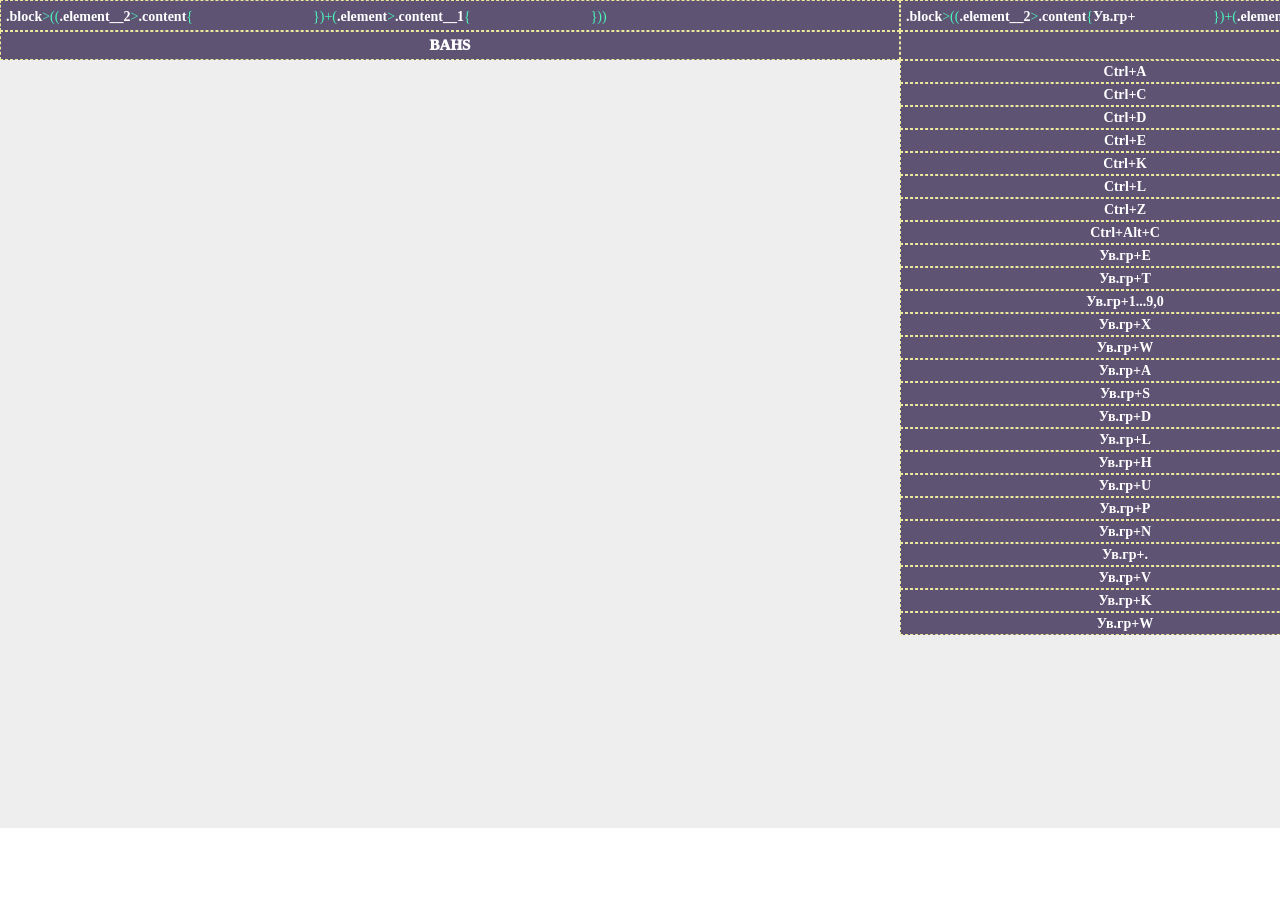
==== index.html @ 65ab301c "update" ====
<!DOCTYPE html>
<html lang="en">
<!-- <script src="main.js"></script> -->

<head>
  <meta charset="UTF-8">
  <meta http-equiv="X-UA-Compatible" content="IE=Edge">
  <meta name="viewport" content="width=device-width, initial-scale=1">
  <title>layout</title>
  <!-- HTML -->
  <!-- Custom Styles -->
  <link rel="stylesheet" href="style.css">
</head>

<body>
  
  <!-- <header>
    
    <a href="./VSC.html">VSC</a>
    <a href="./figma.html">Figma</a>
    <a href="./index.html">element</a>
    <a href="./atribut.html">атрибуты</a>
    <a href="./CSS.html">CSS</a>
    <a href="./practica.html">практика</a>
    <a href="./flexbox.html">flexbox</a>
    <a href="./grid.html">grid</a>
    <a href="./terminal.html">terminal</a>
    
  </header> -->
  
  <!--................................-->
  
  <main class="main">
    
    <!--BAHS..............-->
    <!--....................""..-->
    
    <div class="container">
      
      <div class="block__constructor" spellcheck="false">
        
        <div class="element__constructor">
          
          <div class="content">
            
            .block<div class="content__0" contenteditable>&gt;((</div>.element__2<div class="content__0" contenteditable>&gt;</div>.content<div class="content__0" contenteditable>{<div class="text" contenteditable></div>})+(</div>.element<div class="content__0" contenteditable>&gt;</div>.content__1<div class="content__0" contenteditable="">{<div class="text" contenteditable></div>}))</div>
            
          </div>
          
        </div>
        
      </div>
     
      <div class="block__title">
        <div class="element__title">
          <div class="content__title">BAHS</div>
        </div>
      </div>



    </div>
    
    <!--TERMUX................-->
    <!--....................""..-->
    
    <div class="container">
      
      <div class="block__constructor" spellcheck="false">
        
        <div class="element__constructor">
          
          <div class="content">
            
            .block<div class="content__0" contenteditable>&gt;((</div>.element__2<div class="content__0" contenteditable>&gt;</div>.content<div class="content__0" contenteditable>{<div class="text" contenteditable>Ув.гр+</div>})+(</div>.element<div class="content__0" contenteditable>&gt;</div>.content__1<div class="content__0" contenteditable="">{<div class="text" contenteditable></div>}))</div>
            
          </div>
          
        </div>
        
      </div>
      
      
      <div class="block__title">
        <div class="element__title">
          <div class="content__title">TERMUX</div>
        </div>
      </div>
      
      <div class="block">
        <div class="element__2">
          <div class="content">Ctrl+A</div>
        </div>
        <div class="element">
          <div class="content__1">Курсор в начало строки</div>
        </div>
      </div>
      
      <div class="block">
        <div class="element__2">
          <div class="content">Ctrl+C</div>
        </div>
        <div class="element">
          <div class="content__1">Завершить процесс</div>
        </div>
      </div>
      
      <div class="block">
        <div class="element__2">
          <div class="content">Ctrl+D</div>
        </div>
        <div class="element">
          <div class="content__1">Завершить сессию</div>
        </div>
      </div>
      
      <div class="block">
        <div class="element__2">
          <div class="content">Ctrl+E</div>
        </div>
        <div class="element">
          <div class="content__1">Курсор в конец</div>
        </div>
      </div>
      
      <div class="block">
        <div class="element__2">
          <div class="content">Ctrl+K</div>
        </div>
        <div class="element">
          <div class="content__1">Удалить текст</div>
        </div>
      </div>
      
      <div class="block">
        <div class="element__2">
          <div class="content">Ctrl+L</div>
        </div>
        <div class="element">
          <div class="content__1">Очистить терминал</div>
        </div>
      </div>
      
      <div class="block">
        <div class="element__2">
          <div class="content">Ctrl+Z</div>
        </div>
        <div class="element">
          <div class="content__1">Остановить процесс</div>
        </div>
      </div>
      
      <div class="block">
        <div class="element__2">
          <div class="content">Ctrl+Alt+C</div>
        </div>
        <div class="element">
          <div class="content__1">Новая сессия</div>
        </div>
      </div>
      
      <div class="block">
        <div class="element__2">
          <div class="content">Ув.гр+E</div>
        </div>
        <div class="element">
          <div class="content__1">Escape</div>
        </div>
      </div>
      
      <div class="block">
        <div class="element__2">
          <div class="content">Ув.гр+T</div>
        </div>
        <div class="element">
          <div class="content__1">Табуляция</div>
        </div>
      </div>
      
      <div class="block">
        <div class="element__2">
          <div class="content">Ув.гр+1...9,0</div>
        </div>
        <div class="element">
          <div class="content__1">F1...F9,F10</div>
        </div>
      </div>
      
      <div class="block">
        <div class="element__2">
          <div class="content"> Ув.гр+X</div>
        </div>
        <div class="element">
          <div class="content__1">Alt+X</div>
        </div>
      </div>
      
      <div class="block">
        <div class="element__2">
          <div class="content">Ув.гр+W</div>
        </div>
        <div class="element">
          <div class="content__1">Вверх</div>
        </div>
      </div>
      
      <div class="block">
        <div class="element__2">
          <div class="content">Ув.гр+A</div>
        </div>
        <div class="element">
          <div class="content__1">Влево</div>
        </div>
      </div>
      
      <div class="block">
        <div class="element__2">
          <div class="content">Ув.гр+S</div>
        </div>
        <div class="element">
          <div class="content__1">Вниз</div>
        </div>
      </div>
      
      <div class="block">
        <div class="element__2">
          <div class="content">Ув.гр+D</div>
        </div>
        <div class="element">
          <div class="content__1">Вправо</div>
        </div>
      </div>
      
      <div class="block">
        <div class="element__2">
          <div class="content">Ув.гр+L</div>
        </div>
        <div class="element">
          <div class="content__1">"&#124"(|)</div>
        </div>
      </div>
      
      <div class="block">
        <div class="element__2">
          <div class="content">Ув.гр+H</div>
        </div>
        <div class="element">
          <div class="content__1">Символ"~"</div>
        </div>
      </div>
      
      <div class="block">
        <div class="element__2">
          <div class="content">Ув.гр+U</div>
        </div>
        <div class="element">
          <div class="content__1"> Символ"_"</div>
        </div>
      </div>
      
      <div class="block">
        <div class="element__2">
          <div class="content">Ув.гр+P</div>
        </div>
        <div class="element">
          <div class="content__1">Верх Страницы</div>
        </div>
      </div>
      
      <div class="block">
        <div class="element__2">
          <div class="content">Ув.гр+N</div>
        </div>
        <div class="element">
          <div class="content__1">Низ страницы</div>
        </div>
      </div>
      
      <div class="block">
        <div class="element__2">
          <div class="content">Ув.гр+.</div>
        </div>
        <div class="element">
          <div class="content__1"> Ctrl+\</div>
        </div>
      </div>
      
      <div class="block">
        <div class="element__2">
          <div class="content">Ув.гр+V</div>
        </div>
        <div class="element">
          <div class="content__1">Упр.Звуком</div>
        </div>
      </div>
      
      <div class="block">
        <div class="element__2">
          <div class="content">Ув.гр+K</div>
        </div>
        <div class="element">
          <div class="content__1">Доп.клавиши</div>
        </div>
      </div>
      
      <div class="block">
        <div class="element__2">
          <div class="content">Ув.гр+W</div>
        </div>
        <div class="element">
          <div class="content__1">Доп.клава</div>
        </div>
      </div>
      
      
      
      
      
      
      
      
    </div>
    
    <!--CONSTRUCTOR...........-->
    <!--......................-->
    
    <div class="container">
      
      <div class="block__constructor" spellcheck="false">
        
        <div class="element__constructor">
          
          <div class="content">
            
            &ensp;.container
            
          </div>
          
        </div>
        
      </div>
      
      <div class="block__constructor" spellcheck="false">
        
        <div class="element__constructor">
          
          <div class="content">
            
            .block__title<div class="content__0" contenteditable>&gt;</div>.element__title<div class="content__0" contenteditable>&gt;</div>.content__title<div class="content__0" contenteditable>{<div class="text" contenteditable></div>}</div>
            
          </div>
          
        </div>
        
      </div>
      
      <div class="block__constructor" spellcheck="false">
        
        <div class="element__constructor">
          
          <div class="content">
            
            .block<div class="content__0" contenteditable>&gt;((</div>.element<div class="content__0" contenteditable>&gt;</div>.content<div class="content__0" contenteditable>{<div class="text" contenteditable></div>})+(</div>.element<div class="content__0" contenteditable>&gt;</div>.content__1<div class="content__0" contenteditable="">{<div class="text" contenteditable></div>}))</div>
            
          </div>
          
        </div>
        
      </div>
      
      <div class="block__constructor" spellcheck="false">
        
        <div class="element__constructor">
          
          <div class="content">
            
            &ensp;.element<div class="content__0" contenteditable>&gt;</div>.content<div class="content__0" contenteditable>{<div class="text" contenteditable></div>}</div>
            
          </div>
          
        </div>
        
      </div>
      
      <div class="block__constructor" spellcheck="false">
        
        <div class="element__constructor">
          
          <div class="content">
            
            &ensp;.element<div class="content__0" contenteditable>&gt;</div>.content<div class="content__0" contenteditable>{<div class="text" contenteditable></div>}</div>
            
          </div>
          
        </div>
        
      </div>
      
      <div class="block__constructor" spellcheck="false">
        
        <div class="element__constructor">
          
          <div class="content">
            
            &ensp;.element<div class="content__0" contenteditable>&gt;</div>.content<div class="content__0" contenteditable>{<div class="text" contenteditable></div>}</div>
            
          </div>
          
        </div>
        
      </div>
      
      <div class="block__constructor" spellcheck="false">
        
        <div class="element__constructor">
          
          <div class="content">
            
            &ensp;.element<div class="content__0" contenteditable>&gt;</div>.content<div class="content__0" contenteditable>{<div class="text" contenteditable></div>}</div>
            
          </div>
          
        </div>
        
      </div>
      
      <div class="block__constructor" spellcheck="false">
        
        <div class="element__constructor">
          
          <div class="content">
            
            &ensp;.content<div class="content__0" contenteditable>{<div class="text" contenteditable></div>}</div>
            
          </div>
          
        </div>
        
      </div>
      
      <div class="block__constructor" spellcheck="false">
        
        <div class="element__constructor">
          
          <div class="content">
            
            &ensp;.content<div class="content__0" contenteditable>{<div class="text" contenteditable></div>}</div>
            
          </div>
          
        </div>
        
      </div>
      
      <div class="block__constructor" spellcheck="false">
        
        <div class="element__constructor">
          
          <div class="content">
            
            &ensp;.content<div class="content__0" contenteditable>{<div class="text" contenteditable></div>}</div>
            
          </div>
          
        </div>
        
      </div>
      
      <div class="block__constructor" spellcheck="false">
        
        <div class="element__constructor">
          
          <div class="content">
            
            &ensp;.content<div class="content__0" contenteditable>{<div class="text" contenteditable></div>}</div>
            
          </div>
          
        </div>
        
      </div>
      
    </div>
    
    <!--GRID..................-->
    <!--......................-->
    
    <div class="container">
      
      <!--..........................-->
      
      <div class="block__title">
        
        <div class="element__title">
          
          <span class="content__title">GRID</span>
          
        </div>
        
      </div>
      
      <!--..........................-->
      
      <div class="block">
        
        <div class="element">
          
          <span class="content">display:</span>
          
        </div>
        
        <div class="element__1">
          
          <span class="content__1">grid;</span>
          <span class="content__1">inline-grid;</span>
          
        </div>
        
      </div>
      
      <!--..........................-->
      
      <div class="block">
        
        <div class="element">
          
          <span class="content">grid-template-rows:</span>
          <span class="content">grid-template-columns:</span>
          <span class="content">grid-template:</span>
          <span class="content">grid-auto-columns:</span>
          <span class="content">grid-auto-rows:</span>
          
        </div>
        
        <div class="element__1">
          
          <span class="content__1">fr;</span>
          <span class="content__1">%;</span>
          <span class="content__1">minmax;</span>
          <span class="content__1">auto;</span>
          <span class="content__1">repeat;</span><br>
          <span class="content__1">repeat(auto-fill, minmax());</span><br>
          <span class="content__1">repeat(auto-fit, minmax());</span>
          
        </div>
        
      </div>
      
      <!--..........................-->
      
      <div class="block">
        
        <div class="element">
          
          <span class="content">grid-auto-flow:</span>
          
        </div>
        
        <div class="element__1">
          
          <span class="content__1">row;</span>
          <span class="content__1">column;</span>
          <span class="content__1">dense;</span>
          
        </div>
        
      </div>
      
      <!--..........................-->
      
      
      <div class="block">
        
        <div class="element">
          
          <span class="content">justify-items:</span>
          <span class="content__0">(содержимое вдоль ряда)</span>
          <span class="content">align-items:</span>
          <span class="content__0">(содержимое поперек ряда)</span>
          
        </div>
        
        <div class="element__1">
          
          <span class="content__1">stretch;</span>
          <span class="content__1">start;</span>
          <span class="content__1">end;</span>
          <span class="content__1">center;</span>
          
        </div>
        
      </div>
      
      <!--...........................-->
      
      <div class="block">
        
        <div class="element">
          
          <span class="content">justify-content:</span>
          <span class="content__0">(сетку по горизонтали)</span>
          <span class="content">align-content:</span>
          <span class="content__0">(сетк по вертикали)</span>
          
        </div>
        
        <div class="element__1">
          
          <span class="content__1">start;</span>
          <span class="content__1">end;</span>
          <span class="content__1">center;</span>
          <span class="content__1">stretch;</span>
          <span class="content__1">space-around;</span>
          <span class="content__1">space-between;</span>
          <span class="content__1">space-evenly;</span>
        </div>
        
      </div>
      
      <!--...........................-->
      
      
      <div class="block__title">
        
        <div class="element__title">
          
          <span class="content__title">СВОЙСТВА &nbsp; GRID &nbsp; ЭЛЕМЕНТОВ</span>
          
        </div>
        
      </div>
      
      <div class="block">
        
        <div class="element">
          
          <span class="content">justify-self:</span>
          <span class="content__0">(элемент по горизонтали)</span>
          <span class="content">aling-self:</span>
          <span class="content__0">(элемент по вертикали)</span>
          
        </div>
        
        <div class="element__1">
          
          <span class="content__1">start;</span>
          <span class="content__1">end;</span>
          <span class="content__1">center</span>
          <span class="content__1">stretch</span>
          
        </div>
        
      </div>
      <div class="block">
        
        <div class="element">
          
          <span class="content">place-self:</span>
          <span class="content__0">(короткая запись)</span>
          
        </div>
        
        <div class="element__1">
          
          <span class="content__1">start;</span>
          <span class="content__1">end;</span>
          <span class="content__1">center;</span>
          <span class="content__1">stretch;</span><br>
          <span class="content__00">(пример:<br> place-self: <br> center stretch;)</span>
          
        </div>
        
      </div>
      
      
    </div>
    
    <!--SPCK..................-->
    <!--......................-->
    
    <div class="container " id="target-item">
      
      <!--..........................-->
      
      <div class="block">
        
        <div class="element__2">
          <span class="content">.element__2(.content)</span>
        </div>
        
        <div class="element">
          <span class="content__1">.element(.content__1)</span>
        </div>
        
      </div>
      
      <div class="block__title">
        
        <div class="element__title">
          
          <span class="content__title">SPCK</span>
          
        </div>
        
      </div>
      
      
      <div class="block">
        
        <div class="element__2">
          <span class="content">⌘ A</span>
        </div>
        
        <div class="element">
          <span class="content__1">:Выбрать все</span>
        </div>
        
      </div>
      
      <!--..........................-->
      
      <div class="block">
        
        <div class="element__2">
          <span class="content">⌘ C</span>
        </div>
        
        <div class="element">
          <span class="content__1">:Копия</span>
        </div>
        
      </div>
      
      <!--..........................-->
      
      <div class="block">
        
        <div class="element__2">
          <span class="content">⌘ V</span>
        </div>
        
        <div class="element">
          <span class="content__1">:Вставить</span>
        </div>
        
      </div>
      
      <!--..........................-->
      
      <div class="block">
        
        <div class="element__2">
          <span class="content">⌘ X</span>
        </div>
        
        <div class="element">
          <span class="content__1">:Резать</span>
        </div>
        
      </div>
      
      <!--..........................-->
      
      <div class="block">
        
        <div class="element__2">
          <span class="content">⌘ Z</span>
        </div>
        
        <div class="element">
          <span class="content__1">:Отменить</span>
        </div>
        
      </div>
      
      <!--...........................-->
      
      <div class="block">
        
        <div class="element__2">
          <span class="content">⌘ ⇧ Z</span>
        </div>
        
        <div class="element">
          <span class="content__1">:Переделать</span>
        </div>
        
      </div>
      
      <!--............................-->
      
      <div class="block">
        
        <div class="element__2">
          <span class="content">⌘ D</span>
        </div>
        
        <div class="element">
          <span class="content__1">:Повторить строку</span>
        </div>
        
      </div>
      
      <!--............................-->
      
      <div class="block">
        
        <div class="element__2">
          <span class="content">⌘ /</span>
        </div>
        
        <div class="element">
          <span class="content__1">:Коментировать строку</span>
        </div>
        
      </div>
      
      <!--............................-->
      
      <div class="block">
        
        <div class="element__2">
          <span class="content">⌥ F</span>
        </div>
        
        <div class="element">
          <span class="content__1">:Форматировать</span>
        </div>
        
      </div>
      
      <!--............................-->
      
      <div class="block">
        
        <div class="element__2">
          <span class="content">⌥0<span class="content__0">(ноль)</span>
          </span>
          
        </div>
        
        <div class="element">
          <span class="content__1">:Свернуть блоки</span>
        </div>
        
      </div>
      
      
      <div class="block">
        
        <div class="element__2">
          <span class="content">⌘ F<F></F></span>
        </div>
        
        <div class="element">
          <span class="content__1">:Найти</span>
        </div>
        
      </div>
      
      <!--............................-->
      
      <div class="block">
        
        <div class="element__2">
          <span class="content">⌘ G</span>
        </div>
        
        <div class="element">
          <span class="content__1">:Найти следующий текст</span>
        </div>
        
      </div>
      
      <!--............................-->
      
      <div class="block">
        
        <div class="element__2">
          <span class="content">⌘⇧G</span>
        </div>
        
        <div class="element">
          <span class="content__1">:Найти предыдущий текст</span>
        </div>
        
      </div>
      
      <!--............................-->
      
      <div class="block">
        
        <div class="element__2">
          <span class="content">⌘ L</span>
        </div>
        
        <div class="element">
          <span class="content__1">:Перейти к строке</span>
        </div>
        
      </div>
      
      <!--............................-->
      
      <div class="block">
        
        <div class="element__2">
          <span class="content">⌘ L</span>
        </div>
        
        <div class="element">
          <span class="content__1">:Перейти к строке</span>
        </div>
        
      </div>
      
      <!--.........................-->
      
      <div class="block">
        
        <div class="element__2">
          <span class="content">⌘ L</span>
        </div>
        
        <div class="element">
          <span class="content__1">:Перейти к строке</span>
        </div>
        
      </div>
      
      <!--.........................-->
      
    </div>
    
    <!--ЕДИНИЦЫ...............-->
    <!--......................-->
    
    <div class="container">
      
      <!--..........................-->
      
      <div class="block">
        
        <div class="element__1">
          <span class="content">.element__1(.content)</span>
        </div>
        
        <div class="element">
          <span class="content__1">.element(content__1)</span>
        </div>
        
      </div>
      
      <!--..........................-->
      
      <div class="block__title">
        
        <div class="element__title">
          
          <span class="content__title">ЕДИНИЦЫ</span>
          
        </div>
        
      </div>
      
      
      <div class="block">
        
        <div class="element__1">
          <span class="content">PX</span>
        </div>
        
        <div class="element">
          <span class="content__1">ПИКСЕЛИ</span>
        </div>
        
      </div>
      
      <!--..........................-->
      
      <div class="block">
        
        <div class="element__1">
          <span class="content">EM</span>
        </div>
        
        <div class="element">
          <span class="content__1">ОТНОСИТЕЛЬНО <br> (font-size)</span>
        </div>
        
      </div>
      
      <!--..........................-->
      
      <div class="block">
        
        <div class="element__1">
          <span class="content">REM</span>
        </div>
        
        <div class="element">
          <span class="content__1">ОТНОСИТЕЛЬНО <br>шрифта браузера</span>
        </div>
        
      </div>
      
      <!--..........................-->
      
      <div class="block">
        
        <div class="element__1">
          <span class="content">%</span>
        </div>
        
        <div class="element">
          <span class="content__1">ПРОЦЕНТЫ</span>
        </div>
        
      </div>
      
      <!--..........................-->
      
      <div class="block">
        
        <div class="element__1">
          
          <div>
            
            <span class="content">VW</span>
            <span class="content">VH</span>
            <span class="content">VMIN</span>
            <span class="content">VMAX</span>
          </div>
        </div>
        
        <div class="element">
          <span class="content__1">ОТНОСИТЕЛЬНО<br>окна (вьюпорта) браузера</span>
        </div>
        
      </div>
      
      <!--...........................-->
      
      <div class="block">
        
        <div class="element__1">
          <span class="content">FR</span>
        </div>
        
        <div class="element">
          <span class="content__1">GRID<br>доля пространства</span>
        </div>
        
      </div>
      
      <!--............................-->
      
      <div class="block">
        
        <div class="element__1">
          
          <span class="content">EX</span>
          
        </div>
        
        
        <div class="element">
          <span class="content__1"> ОТНОСИТЕЛЬНО<br>латинской x</span>
        </div>
        
      </div>
      
      <!--............................-->
      
      <div class="block">
        
        <div class="element__1">
          
          <span class="content">CH</span>
          
        </div>
        
        
        <div class="element">
          <span class="content__1"> ОТНОСИТЕЛЬНО<br>символа 0 (ноль)</span>
        </div>
        
      </div>
      
      <!--............................-->
      
      <div class="block">
        
        <div class="element__1">
          
          <span class="content">MM CM PT PC</span>
          
        </div>
        
        
        <div class="element">
          <span class="content__1">УСТАРЕЛИ</span>
        </div>
        
      </div>
      
      <!--............................-->
      
      <div class="block">
        
        
        <div class="element__contenteditable">
          <span class="content__contenteditable__2" contenteditable></span>
        </div>
        
        
        <div class="element__contenteditable">
          <span class="content__contenteditable__1" contenteditable></span>
        </div>
        
      </div>
      
      <!--............................-->
      
    </div>
    
    <!--FLEX..................-->
    <!--......................-->
    
    <div class="container">
      
      <!--............................-->
      
      <div class="block">
        
        <div class="element__2">
          
          <span class="content">.element__2(.content)</span>
          
        </div>
        
        <div class="element">
          
          <span class="content__1">.element(.content__1)</span>
          
        </div>
        
      </div>
      
      <div class="block__title">
        
        <div class="element__title">
          
          <span class="content__title">FLEX</span>
          
        </div>
        
      </div>
      
      
      <div class="block">
        
        <div class="element__2">
          
          <span class="content">display:</span>
          
        </div>
        
        <div class="element__1">
          
          <span class="content__1">flex;</span>
          <span class="content__1">inline-flex;</span>
          
        </div>
        
      </div>
      
      <!--............................-->
      
      <div class="block">
        
        <div class="element__2">
          
          <span class="content">flex-wrap:</span>
          
        </div>
        
        <div class="element__1">
          
          <span class="content__1">nowrap;</span>
          <span class="content__1">wrap;</span>
          <span class="content__1">wrap-revers;</span>
          
        </div>
        
      </div>
      
      <!--............................-->
      
      <div class="block">
        
        <div class="element__2">
          
          <span class="content">flex-direction:</span>
          
        </div>
        
        <div class="element__1">
          
          <span class="content__1">row;</span>
          <span class="content__1">row-revers;</span>
          <span class="content__1">column;</span>
          <span class="content__1">column-revers;</span>
          
        </div>
        
      </div>
      
      <!--............................-->
      
      <div class="block">
        
        <div class="element__2">
          
          <span class="content">justify-content:</span>
          
        </div>
        
        <div class="element__1">
          
          <span class="content__1">flex-start; </span>
          <span class="content__1">flex-end; </span>
          <span class="content__1">center; </span>
          <span class="content__1">space-between; </span>
          <span class="content__1">space-around; </span>
          <span class="content__1">space-evenly; </span>
          
        </div>
        
      </div>
      
      <!--............................-->
      
      <div class="block">
        
        <div class="element__2">
          
          <span class="content">align-items:</span>
          
        </div>
        
        <div class="element__1">
          
          <span class="content__1">stretch;</span>
          <span class="content__1">flex-start;</span>
          <span class="content__1">flex-end;</span>
          <span class="content__1">center;</span>
          <span class="content__1">baseline;</span>
          
        </div>
        
      </div>
      
      <!--............................-->
      
      <div class="block__title">
        
        <div class="element__title">
          
          <span class=" content__title">СВОЙСТВА &nbsp; FLEX &nbsp; ЭЛЕМЕНТОВ</span>
          
        </div>
        
      </div>
      
      <!--............................-->
      
      <div class="block">
        
        <div class="element__2">
          
          <span class="content">order:</span>
          
        </div>
        
        <div class="element__1">
          
          <span class="content__1">1;</span>
          <span class="content__1">2;</span>
          <span class="content__1">3;</span>
          <span class="content__1">4;</span>
          
        </div>
        
      </div>
      
      <!--..........................-->
      
      <div class="block">
        
        <div class="element__2">
          
          <span class="content">aling-self</span>
          
        </div>
        
        <div class="element__1">
          
          <span class="content__1">auto;(defolt)</span>
          <span class="content__1">flex-start;</span>
          <span class="content__1">flex-end;</span>
          <span class="content__1">center;</span>
          <span class="content__1"></span>
          
        </div>
        
      </div>
      
      <!--..........................-->
      
      <div class="block">
        
        <div class="element__2">
          
          <span class="content">flex-basis:</span>
          
        </div>
        
        <div class="element__1">
          
          <span class="content__1">auto;(defolt)</span>
          <span class="content__1">px;</span>
          <span class="content__1">%;</span>
          
        </div>
        
      </div>
      
      <!--..........................-->
      
      <div class="block">
        
        <div class="element__2">
          
          <span class="content">flex-grow:</span>
          
        </div>
        
        <div class="element__1">
          
          <span class="content__1">0;(defolt)</span>
          <span class="content__1">1;</span>
          
        </div>
        
      </div>
      
      <!--..........................-->
      
      <div class="block">
        
        <div class="element__2">
          
          <span class="content">flex-shrink:</span>
          
        </div>
        
        <div class="element__1">
          
          <span class="content__1">1;(defolt)</span>
          <span class="content__1">0;</span>
          
        </div>
        
      </div>
      
      <!--..........................-->
      
      <div class="block">
        
        <div class="element__2">
          
          <span class="content">flex:</span>
          <span class="content__0">(flex-grow,<br> flex-shrink,<br> flex-basis)</span>
          
        </div>
        
        <div class="element__1">
          
          <span class="content__1">0 1 auto;</span>
          
        </div>
        
      </div>
      
      <!--..........................-->
      
      
    </div>
    
    <!--CONSTRUCTOR...........-->
    <!--......................-->
    
    <div class="container">
      
      <div class="block__constructor" contenteditable>
        
        
        
        <div class="element__constructor">
          
          <br>
          <span class="content">&lt;div class="block__title"&gt; </span>
          <span class="content">&ensp; &lt;div class="element__title"&gt; </span>
          <span class="content">&ensp; &ensp; &lt;span class="content__title"&gt;<br><span class="text"></span><br>
            <!-- <pre id="foo" class="element" contenteditable placeholder="content ... :"></pre> -->
            &ensp; &ensp; &lt;/span&gt;</span>
          <span class="content">&ensp; &lt;/div&gt;</span>
          <span class="content">&lt;/div&gt;</span>
          <br>
          
        </div>
        
      </div>
      
      <div class="block__constructor" contenteditable>
        
        <div class="element__constructor">
          <br>
          <span class="content">&lt;div class="block"&gt; </span>
          <span class="content">&ensp; &lt;div class="element"&gt; </span>
          <span class="content">&ensp; &ensp; &lt;span class="content"&gt;<br><span></span><br>&ensp; &ensp; &lt;/span&gt;</span>
          <span class="content">&ensp; &lt;/div&gt;</span>
          <br>
          
        </div>
        
        <div class="element__constructor">
          
          <br>
          <span class="content__1">&ensp; &lt;div class="element__1"&gt; </span>
          <span class="content__1">&ensp; &ensp; &lt;span class="content__1"&gt;<br><span></span><br>&ensp; &ensp; &lt;/span&gt;</span>
          <span class="content__1">&ensp; &lt;/div&gt;</span>
          <span class="content__1">&lt;/div&gt;</span>
          <br>
          
        </div>
        
      </div>
      
    </div>
    
    <!--CONSTRUCTOR..........-->
    <!--............................-->
    
    <div class="container">
      
      <div class="block__constructor" contenteditable>
        
        <div class="element__constructor">
          
          <br>
          <span class="content">&lt;div class="block__title"&gt; </span>
          <span class="content">&ensp; &lt;div class="element__title"&gt; </span>
          <span class="content">&ensp; &ensp; &lt;span class="content__title"&gt;
            <br>
            <span class="element__contenteditable">
              <span class="content__contenteditable__1" contenteditable></span>
            </span>
            
            <br>
            &ensp; &ensp; &lt;/span&gt;
          </span>
          <span class="content">&ensp; &lt;/div&gt;</span>
          <span class="content">&lt;/div&gt;</span>
          <br>
          
        </div>
        
      </div>
      
      <div class="block__constructor" contenteditable>
        
        <div class="element__constructor">
          <br>
          <span class="content">&lt;div class="block"&gt; </span>
          <span class="content">&ensp; &lt;div class="element"&gt; </span>
          <span class="content">&ensp; &ensp; &lt;span class="content"&gt;
            <br>
            <span class="conte"></span>
            <br>
            &ensp; &ensp; &lt;/span&gt;</span>
          <span class="content">&ensp; &lt;/div&gt;</span>
          <br>
          
        </div>
        
        <div class="element__constructor">
          
          <br>
          <span class="content__1">&ensp; &lt;div class="element__1"&gt; </span>
          <span class="content__1">&ensp; &ensp; &lt;span class="content__1"&gt;
            <br>
            <span></span>
            <br>
            &ensp; &ensp; &lt;/span&gt;</span>
          <span class="content__1">&ensp; &lt;/div&gt;</span>
          <span class="content__1">&lt;/div&gt;</span>
          <br>
          
        </div>
        
      </div>
      
    </div>
    
    <!--............................-->
    <!--............................-->
    
    <div class="container">
      
      <div class="block__constructor" contenteditable spellcheck="false">
        
        <div class="element__constructor">
          
          <br>
          <span class="content">&lt;div class="block__title"&gt; </span>
          <span class="content">&ensp; &lt;div class="element__title"&gt; </span>
          <span class="content">&ensp; &ensp; &lt;span class="content__title"&gt;
            <br>
            <span class="element__contenteditable__1">
              <span class="content__contenteditable__3" contenteditable spellcheck="false"></span><br>
            </span>
            &ensp; &ensp; &lt;/span&gt;
          </span>
          <span class="content">&ensp; &lt;/div&gt;</span>
          <span class="content">&lt;/div&gt;</span>
          <br>
          
        </div>
        
      </div>
      
      <div class="block__constructor" contenteditable>
        
        <div class="element__constructor">
          <br>
          <span class="content">&lt;div class="block"&gt; </span>
          <span class="content">&ensp; &lt;div class="element"&gt; </span>
          <span class="content">&ensp; &ensp; &lt;span class="content"&gt;
            <br>
            <span class="content"></span>
            <br>
            &ensp; &ensp; &lt;/span&gt;</span>
          <span class="content">&ensp; &lt;/div&gt;</span>
          <br>
          
        </div>
        
        <div class="element__constructor">
          
          <br>
          <span class="content__1">&ensp; &lt;div class="element__1"&gt; </span>
          <span class="content__1">&ensp; &ensp; &lt;span class="content__1"&gt;
            <br>
            <span></span>
            <br>
            &ensp; &ensp; &lt;/span&gt;</span>
          <span class="content__1">&ensp; &lt;/div&gt;</span>
          <span class="content__1">&lt;/div&gt;</span>
          <br>
          
        </div>
        
      </div>
      
    </div>
    
    <!--............................-->
    <!--............................-->
    
    <div class="container">
      
      <div class="block__constructor" contenteditable>
        
        <div class="element">
          
          <br>
          <span class="content">&lt;div class="block__title"&gt; </span><br>
          <span class="content">&ensp; &lt;div class="element__title"&gt; </span>
          <span class="content">&ensp; &ensp; &lt;span class="content__title"&gt;
            <pre class="content" contenteditable placeholder="content ... "></pre> &lt;/span&gt;
          </span>
          <span class="content">&ensp; &lt;/div&gt;</span><br>
          <span class="content">&lt;/div&gt;</span>
          <br>
          
        </div>
        
      </div>
      
      <div class="block__constructor" contenteditable>
        
        <div class="element__constructor">
          
          <br>
          <span class="content">&lt;div class="block"&gt; </span><br>
          <span class="content">&ensp; &lt;div class="element"&gt; </span>
          <span class="content">&ensp; &ensp; &lt;span class="content"&gt;&ensp; &ensp; &lt;/span&gt;</span>
          <span class="content">&ensp; &lt;/div&gt;</span>
          <br>
        </div>
        
        <div class="element__constructor">
          
          <span class="content__1">&ensp; &lt;div class="element__1"&gt; </span>
          <span class="content__1">&ensp; &ensp; &lt;span class="content__1"&gt;&ensp; &ensp; &lt;/span&gt;</span>
          <span class="content__1">&ensp; &lt;/div&gt;</span><br>
          <span class="content__1">&lt;/div&gt;</span>
          <br>
          
        </div>
        
      </div>
      
    </div>
    
    <!--........................-->
    <!--.........................-->
    
    <div class="container">
      
      <div class="block__constructor" spellcheck="false">
        
        <div class="element__constructor">
          
          <div class="content">
            &ensp;.block<div class="content__1" contenteditable>&gt;</div>((.element<div class="content__1" contenteditable>&gt;</div>.content{<div class="text" contenteditable></div>})+(.element<div class="content__1" contenteditable>&gt;</div>.content{<div class="text" contenteditable></div>}))
          </div>
          
        </div>
        
      </div>
      
    </div>
    
    <!--............................-->
    <!--............................-->
    
  </main>
  
  <!-- <footer> 
    
    <a href="./VSC.html">VSC</a>
    <a href="./figma.html">Figma</a>
    <a href="./index.html">element</a>
    <a href="./atribut.html">атрибуты</a>
    <a href="./CSS.html">CSS</a>
    <a href="./practica.html">практика</a>
    <a href="./flexbox.html">flexbox</a>
    <a href="./grid.html">grid</a>
    <a href="./terminal.html">terminal</a>
    
  </footer> -->
  
</body>



</html>
---- style.css ----
* {
	margin: 0;
	padding: 0;
	border: 0;
	outline: 0;
}

html {
	font-size: 14px;
	/* hyphens: auto; */
	overflow-wrap: anywhere;
	/* word-break: break-all; */
}

a {
	text-decoration: none;
	font-style: normal;
	/* font-size: 13px; */
	font-family: "Times New Roman";
}

body {
	margin: 0px 0px 0px 0px;
	padding: 0px 0px 0px 0px;
	display: grid;
	justify-items: stretch;
	align-items: stretch;
	justify-content: stretch;
	align-content: stretch;
	min-height: 92vh;
	grid-template-rows: auto 1fr auto;
}

.main {
	padding: 0px 0px 0px 0px;
	margin: 0px 0px 0px 0px;
	display: grid;
	grid-auto-flow: column;
	grid-auto-columns: minmax(100vmin, 100vh);
	/* gap: 5px; */
	overflow-x: auto;
	scroll-snap-type: x mandatory;
}

.container {
	margin: 0px 0px 0px 0px;
	padding: 0px 0px 0px 0px;
	background-color: #eee;
	scroll-snap-align: center;
	overflow-y: auto;
	height: 92vh;
}

.block {
	margin: 0px 0px 0px 0px;
	padding: 0px 0px 0px 0px;
	background-color: rgba(94, 83, 115, 1);
	/* border: 1px dashed #ece89d; */
	display: grid;
	grid-template: 1fr / 1fr 1fr;
	
}

.block__title {
	margin: 0px 0px 0px 0px;
	padding: 0px 0px 0px 0px;
	background-color: rgba(94, 83, 115, 1);
	
	/* border: 1px dashed #ece89d; */
}

.block__constructor {
	margin: 0px 0px 0px 0px;
	padding: 0px 0px 0px 0px;
	background-color: rgba(94, 83, 115, 1);
	border: 1px dashed #ece89d;
	
	/* border: 1px dashed #ece89d; */
}

.element {
	margin: 0px 0px 0px 0px;
	padding: 5px 0px 0px 5px;
	display: grid;
	justify-items: start;
	align-items: start;
	justify-content: start;
	align-content: start;
	border: 1px dashed #ece89d;
	/* background-color: rgba(94, 83, 115, 1); */
}

.element__1 {
	margin: 0px 0px 0px 0px;
	padding: 5px 0px 5px 5px;
	/* display: grid; */
	border: 1px dashed #ece89d;
	/* background-color: rgba(94, 83, 115, 1); */
}

.element__2 {
	margin: 0px 0px 0px 0px;
	padding: 0px 5px 0px 5px;
	display: grid;
	justify-items: start;
	align-items: center;
	justify-content: center;
	align-content: center;
	/* background-color: rgba(94, 83, 115, 1); */
	border: 1px dashed #ece89d;
}

.element__3 {
	margin: 0px 0px 0px 0px;
	padding: 0px 0px 0px 0px;
	display: grid;
	justify-items: start;
	align-items: center;
	justify-content: stretch;
	align-content: center;
	background-color: rgba(94, 83, 115, 1);
	border: 1px dashed #ece89d;
	
}

.element__title {
	padding: 5px 0px 5px 0px;
	display: flex;
	justify-content: center;
	border: 1px dashed #ece89d;
	
}

.element__constructor {
	margin: 0px 0px 0px 0px;
	padding: 5px 0px 0px 5px;
	display: grid;
	justify-items: start;
	align-items: start;
	justify-content: start;
	align-content: start;
	user-select: all;

	/* border: 1px dashed #ece89d; */
	/* background-color: rgba(94, 83, 115, 1); */
}

.content {
	margin: 0px 0px 0px 0px;
	padding: 0px 0px 0px 0px;
	color: #fff;
	font-weight: 700;
	display: inline-block;
	user-select: all;
}

.content__0 {
	margin: 0px 0px 0px 0px;
	padding: 0px 0px 5px 0px;
	color: #4AF6BB;
	/* font-style: italic; */
	font-weight: 500;
	display: inline-block;
	user-select: all;
}

.content__00 {
	margin: 0px 0px 0px 0px;
	padding: 0px 0px 0px 0px;
	color: #fff;
	display: inline-block;
	
	/* font-style: italic; */
	/* font-weight: 500; */
	display: inline-block;
	user-select: all;
}

.content__1 {
	margin: 0px 0px 0px 0px;
	padding: 0px 0px 0px 0px;
	color: #4AF6BB;
	font-weight: 700;
	font-style: italic;
	display: inline-block;
	user-select: all;
}

.content__title {
	display: inline-block;
	margin: 0px 0px 0px 0px;
	padding: 0px 0px 0px 0px;
	font-size: 15px;
	color: #fff;
	font-weight: 1000;
	user-select: all;
}

.text {
	color: #fff;
	font-weight: 700;
	display: inline-block;
	max-height: 320px;
	max-width: 320px;
	width: 120px;
	height: 15px;
}


/* ..................................*/
/* ..................................*/

.element__contenteditable {
	padding: 5px 0px 0px 0px;
	display: grid;
	justify-items: center;
	align-items: center;
	justify-content: stretch;
	align-content: stretch;
	border: 1px dashed #ece89d;
}

.element__contenteditable__1 {
	padding: 5px 0px 0px 0px;
	/* display: grid; */
	/* display: inline-block; */
	/* justify-items: center; */
	/* align-items: center; */
	/* justify-content: stretch; */
	/* align-content: stretch; */
	border: 1px dashed #ece89d;
}


.content__contenteditable__1 {
	margin: 0px 0px 10px 0px;
	padding: 5px 5px 5px 5px;
	color: #4AF6BB;
	font-style: italic;
	font-weight: 700;
	display: inline-block;
	user-select: all;
	width: 140px;
	white-space: pre-wrap;
	outline: 1px solid #ccc;
}

.content__contenteditable__2 {
	margin: 0px 0px 10px 0px;
	padding: 5px 5px 5px 5px;
	color: #fff;
	font-weight: 700;
	display: inline-block;
	user-select: all;
	width: 140px;
	white-space: pre-wrap;
	outline: 1px solid #ccc;
}

.content__contenteditable__3 {
	margin: 0px 0px 10px 0px;
	padding: 5px 5px 5px 5px;
	font-size: 15px;
	color: #fff;
	font-weight: 1000;
	display: inline-block;
	user-select: all;
	width: 140px;
	white-space: pre-wrap;
	/* outline: 1px solid #ccc; */
}


/* .pre {
	font-family: "Times New Roman", Times, sans-serif;
	max-width: 200px;
	
	white-space: pre-wrap;
	display: inline-block;
} */

/* [contenteditable="true"] {
  display: block; или inline-block
  outline: none;  убирает стандартную рамку при фокусе
} */


/* .content[contenteditable]:empty:before {
	color: #999;
	content: attr(placeholder);
} */


/* .element, .element__1, .element__2, .element__3 {
	background-color: #496BB1;
} */

/* .content, .content__1 {
	background-color: #82B149EB;
	
} */

/* ...............СТРЕЛКИ.............*/
/* ..................................*/
/* ............................... */

/* .main::before,
.main::after {
  content: '';
  position: absolute;
  top: 50%;
  transform: translateY(-50%);
  width: 40px;
  height: 40px;
  background: rgba(255, 255, 255, 0.1);
  box-shadow: 0 4px 10px rgba(0,0,0,0.15); 
  border-radius: 30%;
  display: flex;
  align-items: center;
  justify-content: center;
  pointer-events: none; Чтобы стрелки не мешали свайпу и кликам 
  z-index: 2;
  font-weight: bold;
  font-family: monospace;
  font-size: 20px;
  color: #333;
} */

/* Левая стрелка */
/* .main::before {
	content: '‹';
	left: 10px;
} */

/* Правая стрелка */
/* .main::after {
	content: '›';
	right: 10px;
} */
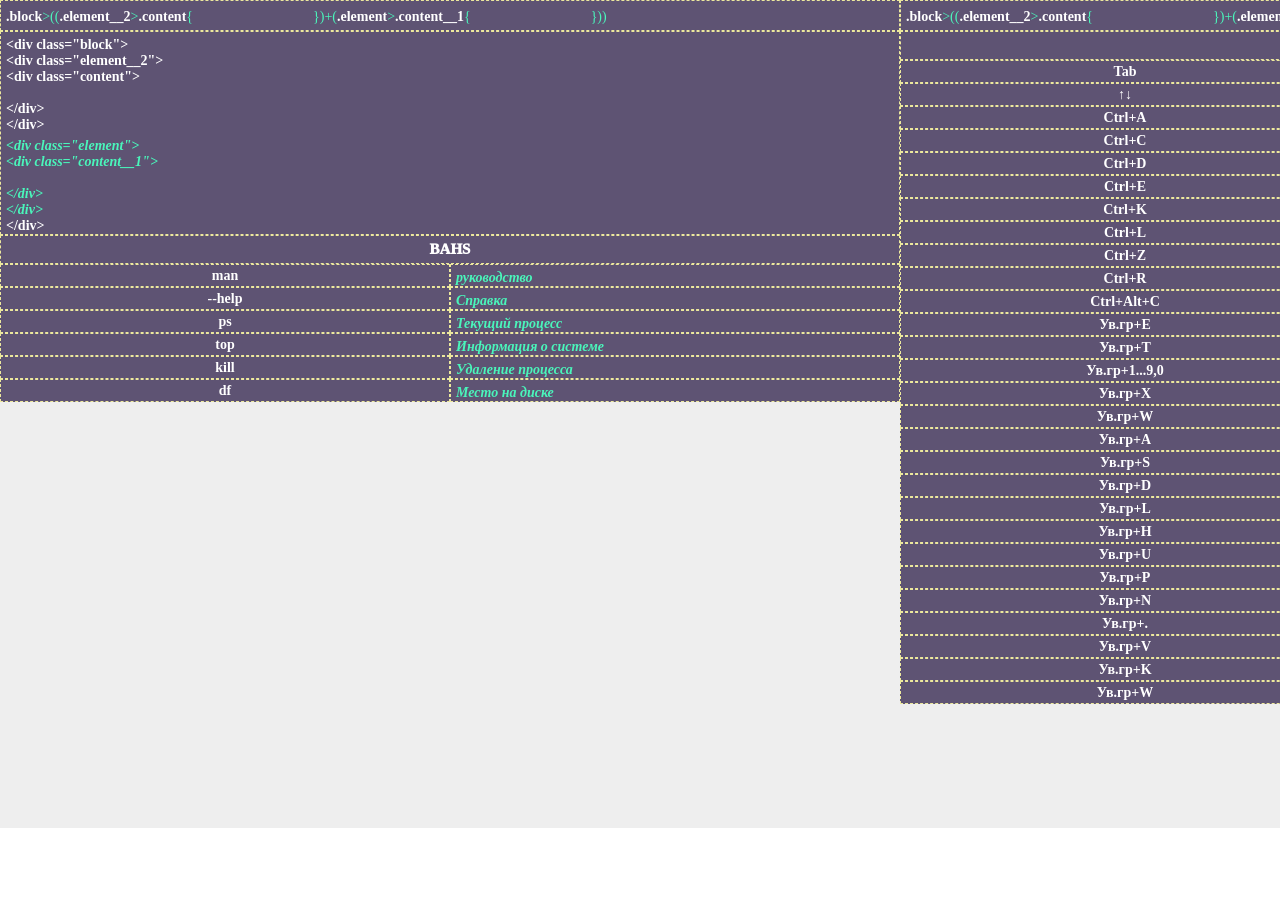
==== commit aa1c76c3: "update" ====
--- a/index.html
+++ b/index.html
@@ -50,15 +50,117 @@
         </div>
         
       </div>
-     
+      
+      <div class="block__constructor" spellcheck="false">
+        
+        <div class="element__constructor">
+          
+          <div class="content">&lt;div class="block"&gt; </div>
+          <div class="content">&lt;div class="element__2"&gt; </div>
+          <div class="content">&lt;div class="content"&gt;
+            <div contenteditable></div>&lt;/div&gt;
+          </div>
+          <div class="content">&lt;/div&gt;</div>
+          
+        </div>
+        
+        <div class="element__constructor">
+          
+          <div class="content__1">&lt;div class="element"&gt; </div>
+          <div class="content__1">&lt;div class="content__1"&gt;
+            <div contenteditable></div>&lt;/div&gt;
+          </div>
+          <div class="content__1">&lt;/div&gt;</div>
+          <div class="content">&lt;/div&gt;</div>
+          
+        </div>
+        
+      </div>
+      
       <div class="block__title">
         <div class="element__title">
           <div class="content__title">BAHS</div>
         </div>
       </div>
+      
+      <div class="block">
+        <div class="element__2">
+          <div class="content">
+            man
+          </div>
+        </div>
+        <div class="element">
+          <div class="content__1">
+            руководство
+          </div>
+        </div>
+      </div>
+      
+      <div class="block">
+  <div class="element__2">
+    <div class="content">
+      --help
+    </div>
+  </div>
+  <div class="element">
+    <div class="content__1">
+      Справка
+    </div>
+  </div>
+</div>
 
+<div class="block">
+  <div class="element__2">
+    <div class="content">
+      ps
+    </div>
+  </div>
+  <div class="element">
+    <div class="content__1">
+      Текущий процесс
+    </div>
+  </div>
+</div>
 
+<div class="block">
+  <div class="element__2">
+    <div class="content">
+      top
+    </div>
+  </div>
+  <div class="element">
+    <div class="content__1">
+      Информация о системе
+    </div>
+  </div>
+</div>
 
+<div class="block">
+  <div class="element__2">
+    <div class="content">
+      kill
+    </div>
+  </div>
+  <div class="element">
+    <div class="content__1">
+      Удаление процесса
+    </div>
+  </div>
+</div>
+
+<div class="block">
+  <div class="element__2">
+    <div class="content">
+      df
+    </div>
+  </div>
+  <div class="element">
+    <div class="content__1">
+      Место на диске
+    </div>
+  </div>
+</div>
+      
     </div>
     
     <!--TERMUX................-->
@@ -72,7 +174,7 @@
           
           <div class="content">
             
-            .block<div class="content__0" contenteditable>&gt;((</div>.element__2<div class="content__0" contenteditable>&gt;</div>.content<div class="content__0" contenteditable>{<div class="text" contenteditable>Ув.гр+</div>})+(</div>.element<div class="content__0" contenteditable>&gt;</div>.content__1<div class="content__0" contenteditable="">{<div class="text" contenteditable></div>}))</div>
+            .block<div class="content__0" contenteditable>&gt;((</div>.element__2<div class="content__0" contenteditable>&gt;</div>.content<div class="content__0" contenteditable>{<div class="text" contenteditable></div>})+(</div>.element<div class="content__0" contenteditable>&gt;</div>.content__1<div class="content__0" contenteditable="">{<div class="text" contenteditable></div>}))</div>
             
           </div>
           
@@ -89,6 +191,26 @@
       
       <div class="block">
         <div class="element__2">
+          <div class="content">Tab</div>
+        </div>
+        <div class="element">
+          <div class="content__1">Автодополнение</div>
+        </div>
+      </div>
+      
+      <div class="block">
+        <div class="element__2">
+          <div class="content">↑↓</div>
+        </div>
+        <div class="element">
+          <div class="content__1">прокрутка истории</div>
+        </div>
+      </div>
+      
+      
+      
+      <div class="block">
+        <div class="element__2">
           <div class="content">Ctrl+A</div>
         </div>
         <div class="element">
@@ -149,6 +271,16 @@
           <div class="content__1">Остановить процесс</div>
         </div>
       </div>
+      
+      <div class="block">
+        <div class="element__2">
+          <div class="content">Ctrl+R</div>
+        </div>
+        <div class="element">
+          <div class="content__1">Поиск по истории</div>
+        </div>
+      </div>
+      
       
       <div class="block">
         <div class="element__2">
--- a/style.css
+++ b/style.css
@@ -74,7 +74,8 @@
 	padding: 0px 0px 0px 0px;
 	background-color: rgba(94, 83, 115, 1);
 	border: 1px dashed #ece89d;
-	
+	user-select: all;
+
 	/* border: 1px dashed #ece89d; */
 }
 
@@ -139,7 +140,7 @@
 	align-items: start;
 	justify-content: start;
 	align-content: start;
-	user-select: all;
+	/* user-select: all; */
 
 	/* border: 1px dashed #ece89d; */
 	/* background-color: rgba(94, 83, 115, 1); */
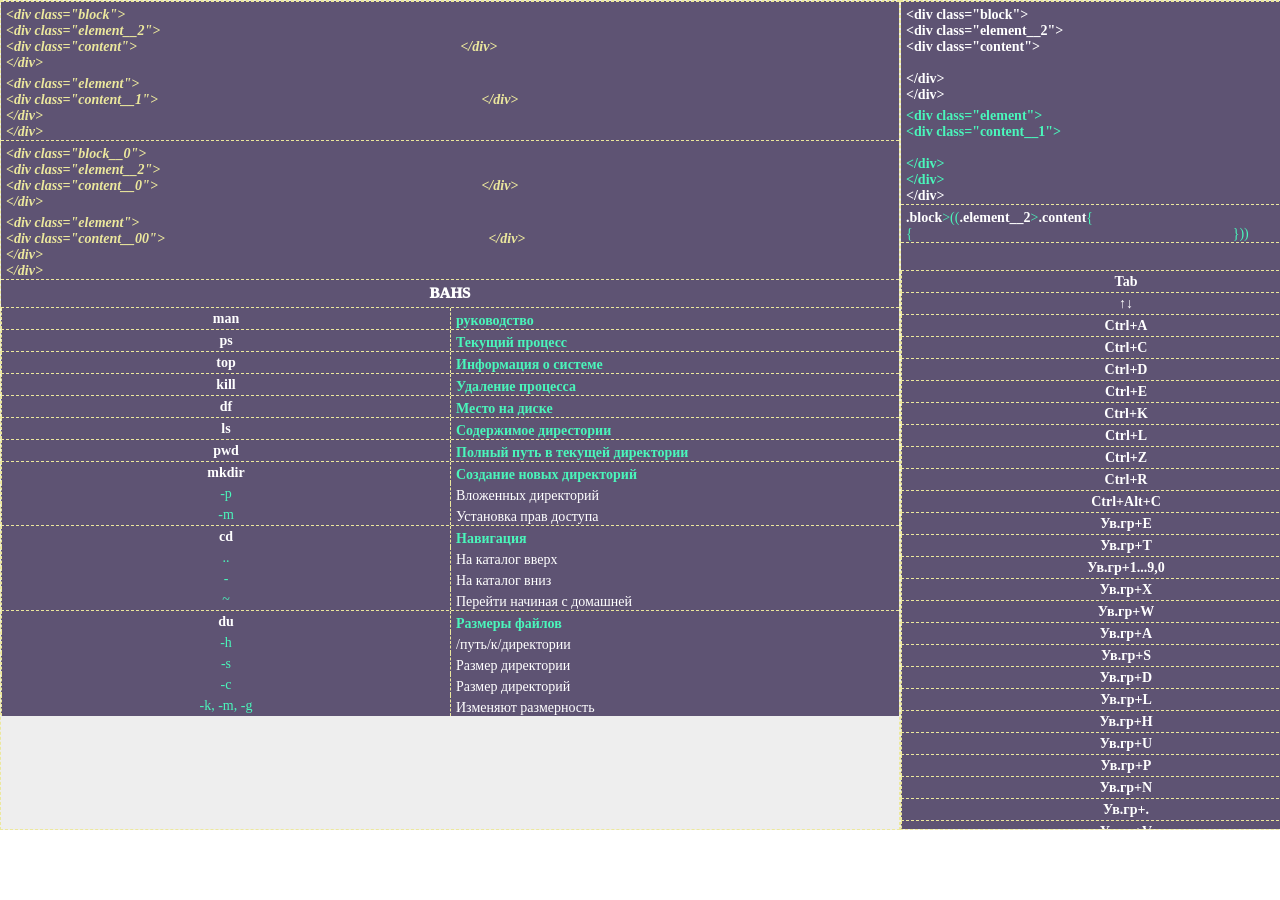
==== commit 41880e83: "update" ====
--- a/index.html
+++ b/index.html
@@ -41,15 +41,280 @@
         
         <div class="element__constructor">
           
-          <div class="content">
-            
-            .block<div class="content__0" contenteditable>&gt;((</div>.element__2<div class="content__0" contenteditable>&gt;</div>.content<div class="content__0" contenteditable>{<div class="text" contenteditable></div>})+(</div>.element<div class="content__0" contenteditable>&gt;</div>.content__1<div class="content__0" contenteditable="">{<div class="text" contenteditable></div>}))</div>
-            
-          </div>
-          
-        </div>
-        
-      </div>
+          <div class="content__constructor">&lt;div class="block"&gt; </div>
+          <div class="content__constructor">&lt;div class="element__2"&gt; </div>
+          <div class="content__constructor">&lt;div class="content"&gt;
+            <div class="text" contenteditable></div>&lt;/div&gt;
+          </div>
+          
+          <div class="content__constructor">&lt;/div&gt;</div>
+        </div>
+        
+        <div class="element__constructor">
+          
+          <div class="content__constructor">&lt;div class="element"&gt; </div>
+          <div class="content__constructor">&lt;div class="content__1"&gt;
+            <div class="text__1" contenteditable></div>&lt;/div&gt;
+          </div>
+          <div class="content__constructor">&lt;/div&gt;</div>
+          <div class="content__constructor">&lt;/div&gt;</div>
+          
+        </div>
+        
+      </div>
+      
+      <div class="block__constructor" spellcheck="false">
+        
+        <div class="element__constructor">
+          
+          <div class="content__constructor">&lt;div class="block__0"&gt; </div>
+          <div class="content__constructor">&lt;div class="element__2"&gt; </div>
+          <div class="content__constructor">&lt;div class="content__0"&gt;
+            <div class="text__0" contenteditable></div>&lt;/div&gt;
+          </div>
+          
+          <div class="content__constructor">&lt;/div&gt;</div>
+        </div>
+        
+        <div class="element__constructor">
+          
+          <div class="content__constructor">&lt;div class="element"&gt; </div>
+          <div class="content__constructor">&lt;div class="content__00"&gt;
+            <div class="text__00" contenteditable></div>&lt;/div&gt;
+          </div>
+          <div class="content__constructor">&lt;/div&gt;</div>
+          <div class="content__constructor">&lt;/div&gt;</div>
+          
+        </div>
+        
+      </div>
+      
+      <div class="block__title">
+        <div class="element__title">
+          <div class="content__title">BAHS</div>
+        </div>
+      </div>
+      
+      <div class="block">
+        <div class="element__2">
+          <div class="content">
+            man
+          </div>
+        </div>
+        <div class="element">
+          <div class="content__1">
+            руководство
+          </div>
+        </div>
+      </div>
+      
+      <div class="block">
+        <div class="element__2">
+          <div class="content">
+            ps
+          </div>
+        </div>
+        <div class="element">
+          <div class="content__1">
+            Текущий процесс
+          </div>
+        </div>
+      </div>
+      
+      <div class="block">
+        <div class="element__2">
+          <div class="content">
+            top
+          </div>
+        </div>
+        <div class="element">
+          <div class="content__1">
+            Информация о системе
+          </div>
+        </div>
+      </div>
+      
+      <div class="block">
+        <div class="element__2">
+          <div class="content">
+            kill
+          </div>
+        </div>
+        <div class="element">
+          <div class="content__1">
+            Удаление процесса
+          </div>
+        </div>
+      </div>
+      
+      <div class="block">
+        <div class="element__2">
+          <div class="content">
+            df
+          </div>
+        </div>
+        <div class="element">
+          <div class="content__1">
+            Место на диске
+          </div>
+        </div>
+      </div>
+      
+      <div class="block">
+        <div class="element__2">
+          <div class="content">
+            ls
+          </div>
+        </div>
+        <div class="element">
+          <div class="content__1">
+            Содержимое дирестории
+          </div>
+          
+        </div>
+      </div>
+      
+      <div class="block">
+        <div class="element__2">
+          <div class="content">
+            pwd
+          </div>
+        </div>
+        <div class="element">
+          <div class="content__1">
+            Полный путь в текущей директории
+          </div>
+        </div>
+      </div>
+      
+      <div class="block">
+        <div class="element__2">
+          <div class="content">
+            mkdir
+          </div>
+        </div>
+        <div class="element">
+          <div class="content__1">
+            Создание новых директорий
+          </div>
+        </div>
+      </div>
+      
+      <div class="block__0">
+        <div class="element__2">
+          <div class="content__0"> -p</div>
+        </div>
+        <div class="element">
+          <div class="content__00"> Вложенных директорий </div>
+        </div>
+      </div>
+      
+      <div class="block__0">
+        <div class="element__2">
+          <div class="content__0"> -m</div>
+        </div>
+        <div class="element">
+          <div class="content__00"> Установка прав доступа </div>
+        </div>
+      </div>
+      
+      <div class="block">
+        <div class="element__2">
+          <div class="content">
+            cd
+          </div>
+        </div>
+        <div class="element">
+          <div class="content__1">
+            Навигация
+          </div>
+        </div>
+      </div>
+      
+      <div class="block__0">
+        <div class="element__2">
+          <div class="content__0"> ..</div>
+        </div>
+        <div class="element">
+          <div class="content__00"> На каталог вверх </div>
+        </div>
+      </div>
+      
+      <div class="block__0">
+        <div class="element__2">
+          <div class="content__0"> -</div>
+        </div>
+        <div class="element">
+          <div class="content__00"> На каталог вниз </div>
+        </div>
+      </div>
+      
+      <div class="block__0">
+        <div class="element__2">
+          <div class="content__0"> ~</div>
+        </div>
+        <div class="element">
+          <div class="content__00"> Перейти начиная с домашней </div>
+        </div>
+      </div>
+      
+      <div class="block">
+        <div class="element__2">
+          <div class="content">
+            du
+          </div>
+        </div>
+        <div class="element">
+          <div class="content__1">
+            Размеры файлов
+          </div>
+        </div>
+      </div>
+      
+      <div class="block__0">
+        <div class="element__2">
+          <div class="content__0"> -h
+          </div>
+        </div>
+        <div class="element">
+          <div class="content__00"> /путь/к/директории </div>
+        </div>
+      </div>
+      
+      <div class="block__0">
+        <div class="element__2">
+          <div class="content__0"> -s</div>
+        </div>
+        <div class="element">
+          <div class="content__00"> Размер директории </div>
+        </div>
+      </div>
+      
+      <div class="block__0">
+        <div class="element__2">
+          <div class="content__0"> -c</div>
+        </div>
+        <div class="element">
+          <div class="content__00"> Размер директорий</div>
+        </div>
+      </div>
+      
+      <div class="block__0">
+        <div class="element__2">
+          <div class="content__0"> -k, -m, -g</div>
+        </div>
+        <div class="element">
+          <div class="content__00"> Изменяют размерность</div>
+        </div>
+      </div>
+      
+    </div>
+    
+    
+    <!--TERMUX................-->
+    <!--....................""..-->
+    
+    <div class="container">
       
       <div class="block__constructor" spellcheck="false">
         
@@ -60,8 +325,8 @@
           <div class="content">&lt;div class="content"&gt;
             <div contenteditable></div>&lt;/div&gt;
           </div>
+          
           <div class="content">&lt;/div&gt;</div>
-          
         </div>
         
         <div class="element__constructor">
@@ -77,111 +342,21 @@
         
       </div>
       
-      <div class="block__title">
-        <div class="element__title">
-          <div class="content__title">BAHS</div>
-        </div>
-      </div>
-      
-      <div class="block">
-        <div class="element__2">
-          <div class="content">
-            man
-          </div>
-        </div>
-        <div class="element">
-          <div class="content__1">
-            руководство
-          </div>
-        </div>
-      </div>
-      
-      <div class="block">
-  <div class="element__2">
-    <div class="content">
-      --help
-    </div>
-  </div>
-  <div class="element">
-    <div class="content__1">
-      Справка
-    </div>
-  </div>
-</div>
-
-<div class="block">
-  <div class="element__2">
-    <div class="content">
-      ps
-    </div>
-  </div>
-  <div class="element">
-    <div class="content__1">
-      Текущий процесс
-    </div>
-  </div>
-</div>
-
-<div class="block">
-  <div class="element__2">
-    <div class="content">
-      top
-    </div>
-  </div>
-  <div class="element">
-    <div class="content__1">
-      Информация о системе
-    </div>
-  </div>
-</div>
-
-<div class="block">
-  <div class="element__2">
-    <div class="content">
-      kill
-    </div>
-  </div>
-  <div class="element">
-    <div class="content__1">
-      Удаление процесса
-    </div>
-  </div>
-</div>
-
-<div class="block">
-  <div class="element__2">
-    <div class="content">
-      df
-    </div>
-  </div>
-  <div class="element">
-    <div class="content__1">
-      Место на диске
-    </div>
-  </div>
-</div>
-      
-    </div>
-    
-    <!--TERMUX................-->
-    <!--....................""..-->
-    
-    <div class="container">
-      
       <div class="block__constructor" spellcheck="false">
         
         <div class="element__constructor">
           
           <div class="content">
             
-            .block<div class="content__0" contenteditable>&gt;((</div>.element__2<div class="content__0" contenteditable>&gt;</div>.content<div class="content__0" contenteditable>{<div class="text" contenteditable></div>})+(</div>.element<div class="content__0" contenteditable>&gt;</div>.content__1<div class="content__0" contenteditable="">{<div class="text" contenteditable></div>}))</div>
-            
-          </div>
-          
-        </div>
-        
-      </div>
-      
+            .block<div class="content__0" contenteditable>&gt;((</div>.element__2<div class="content__0" contenteditable>&gt;</div>.content<div
+              class="content__0" contenteditable>{<div class="text" contenteditable></div>})+(</div>.element<div class="content__0" contenteditable>&gt;</div>
+            .content__1<div class="content__0" contenteditable="">{<div class="text" contenteditable></div>}))</div>
+            
+          </div>
+          
+        </div>
+        
+      </div>
       
       <div class="block__title">
         <div class="element__title">
@@ -207,8 +382,6 @@
         </div>
       </div>
       
-      
-      
       <div class="block">
         <div class="element__2">
           <div class="content">Ctrl+A</div>
@@ -281,7 +454,6 @@
         </div>
       </div>
       
-      
       <div class="block">
         <div class="element__2">
           <div class="content">Ctrl+Alt+C</div>
@@ -443,14 +615,6 @@
           <div class="content__1">Доп.клава</div>
         </div>
       </div>
-      
-      
-      
-      
-      
-      
-      
-      
     </div>
     
     <!--CONSTRUCTOR...........-->
@@ -462,6 +626,68 @@
         
         <div class="element__constructor">
           
+          <div class="content">&lt;div class="block"&gt; </div>
+          <div class="content">&lt;div class="element__2"&gt; </div>
+          <div class="content">&lt;div class="content"&gt;
+            <div contenteditable></div>&lt;/div&gt;
+          </div>
+          <div>
+            <div class="text__1" contenteditable></div>
+          </div>
+          <div class="content">&lt;/div&gt;</div>
+          
+        </div>
+        
+        <div class="element__constructor">
+          
+          <div class="content__1">&lt;div class="element"&gt; </div>
+          <div class="content__1">&lt;div class="content__1"&gt;
+            <div contenteditable></div>&lt;/div&gt;
+          </div>
+          <div>
+            <div class="text__2" contenteditable></div>
+          </div>
+          
+          <div class="content__1">&lt;/div&gt;</div>
+          <div class="content">&lt;/div&gt;</div>
+          
+        </div>
+        
+      </div>
+      
+      <div class="block__constructor" spellcheck="false">
+        
+        <div class="element__constructor">
+          
+          <!-- <div class="content">&lt;div class="element"&gt; </div> -->
+          <div class="content__00">&lt;div class="content__00"&gt;
+            <div contenteditable></div>&lt;/div&gt;
+          </div>
+          <!-- <div class="content">&lt;/div&gt;</div> -->
+          
+        </div>
+        
+        
+      </div>
+      
+      <div class="block__constructor" spellcheck="false">
+        
+        <div class="element__constructor">
+          
+          <!-- <div class="content">&lt;div class="element__2"&gt; </div> -->
+          <div class="content__0">&lt;div class="content__0"&gt;
+            <div contenteditable></div>&lt;/div&gt;
+          </div>
+          <!-- <div class="content">&lt;/div&gt;</div> -->
+          
+        </div>
+        
+      </div>
+      
+      <div class="block__constructor" spellcheck="false">
+        
+        <div class="element__constructor">
+          
           <div class="content">
             
             &ensp;.container
@@ -478,7 +704,8 @@
           
           <div class="content">
             
-            .block__title<div class="content__0" contenteditable>&gt;</div>.element__title<div class="content__0" contenteditable>&gt;</div>.content__title<div class="content__0" contenteditable>{<div class="text" contenteditable></div>}</div>
+            .block__title<div class="content__0" contenteditable>&gt;</div>.element__title<div class="content__0" contenteditable>&gt;</div>.content__title<div
+              class="content__0" contenteditable>{<div class="text" contenteditable></div>}</div>
             
           </div>
           
@@ -492,7 +719,9 @@
           
           <div class="content">
             
-            .block<div class="content__0" contenteditable>&gt;((</div>.element<div class="content__0" contenteditable>&gt;</div>.content<div class="content__0" contenteditable>{<div class="text" contenteditable></div>})+(</div>.element<div class="content__0" contenteditable>&gt;</div>.content__1<div class="content__0" contenteditable="">{<div class="text" contenteditable></div>}))</div>
+            .block<div class="content__0" contenteditable>&gt;((</div>.element<div class="content__0" contenteditable>&gt;</div>.content<div class="content__0"
+              contenteditable>{<div class="text" contenteditable></div>})+(</div>.element<div class="content__0" contenteditable>&gt;</div>.content__1<div
+              class="content__0" contenteditable="">{<div class="text" contenteditable></div>}))</div>
             
           </div>
           
@@ -506,7 +735,8 @@
           
           <div class="content">
             
-            &ensp;.element<div class="content__0" contenteditable>&gt;</div>.content<div class="content__0" contenteditable>{<div class="text" contenteditable></div>}</div>
+            &ensp;.element<div class="content__0" contenteditable>&gt;</div>.content<div class="content__0" contenteditable>{<div class="text" contenteditable>
+              </div>}</div>
             
           </div>
           
@@ -520,7 +750,8 @@
           
           <div class="content">
             
-            &ensp;.element<div class="content__0" contenteditable>&gt;</div>.content<div class="content__0" contenteditable>{<div class="text" contenteditable></div>}</div>
+            &ensp;.element<div class="content__0" contenteditable>&gt;</div>.content<div class="content__0" contenteditable>{<div class="text" contenteditable>
+              </div>}</div>
             
           </div>
           
@@ -534,7 +765,8 @@
           
           <div class="content">
             
-            &ensp;.element<div class="content__0" contenteditable>&gt;</div>.content<div class="content__0" contenteditable>{<div class="text" contenteditable></div>}</div>
+            &ensp;.element<div class="content__0" contenteditable>&gt;</div>.content<div class="content__0" contenteditable>{<div class="text" contenteditable>
+              </div>}</div>
             
           </div>
           
@@ -548,7 +780,8 @@
           
           <div class="content">
             
-            &ensp;.element<div class="content__0" contenteditable>&gt;</div>.content<div class="content__0" contenteditable>{<div class="text" contenteditable></div>}</div>
+            &ensp;.element<div class="content__0" contenteditable>&gt;</div>.content<div class="content__0" contenteditable>{<div class="text" contenteditable>
+              </div>}</div>
             
           </div>
           
@@ -611,6 +844,34 @@
         </div>
         
       </div>
+      
+      <div class="block__constructor" spellcheck="false">
+        
+        <div class="element__constructor">
+          
+          <div class="content">&lt;div class="block"&gt; </div>
+          <div class="content">&lt;div class="element__2"&gt; </div>
+          <div class="content">&lt;div class="content"&gt;
+            <div contenteditable></div>&lt;/div&gt;
+          </div>
+          
+          <div class="content">&lt;/div&gt;</div>
+        </div>
+        
+        <div class="element__constructor">
+          
+          <div class="content__1">&lt;div class="element"&gt; </div>
+          <div class="content__1">&lt;div class="content__1"&gt;
+            <div contenteditable></div>&lt;/div&gt;
+          </div>
+          <div class="content__1">&lt;/div&gt;</div>
+          <div class="content">&lt;/div&gt;</div>
+          
+        </div>
+        
+      </div>
+      
+      
       
     </div>
     
@@ -751,7 +1012,6 @@
       
       <!--...........................-->
       
-      
       <div class="block__title">
         
         <div class="element__title">
@@ -783,6 +1043,7 @@
         </div>
         
       </div>
+      
       <div class="block">
         
         <div class="element">
@@ -1534,6 +1795,22 @@
     <!--......................-->
     
     <div class="container">
+      
+      <div class="block__constructor" spellcheck="false">
+        
+        <div class="element__constructor">
+          
+          <div class="content">
+            
+            .block<div class="content__0" contenteditable>&gt;((</div>.element__2<div class="content__0" contenteditable>&gt;</div>.content<div
+              class="content__0" contenteditable>{<div class="text" contenteditable></div>})+(</div>.element<div class="content__0" contenteditable>&gt;</div>
+            .content__1<div class="content__0" contenteditable="">{<div class="text" contenteditable></div>}))</div>
+            
+          </div>
+          
+        </div>
+        
+      </div>
       
       <div class="block__constructor" contenteditable>
         
@@ -1766,8 +2043,9 @@
         
         <div class="element__constructor">
           
-          <div class="content">
-            &ensp;.block<div class="content__1" contenteditable>&gt;</div>((.element<div class="content__1" contenteditable>&gt;</div>.content{<div class="text" contenteditable></div>})+(.element<div class="content__1" contenteditable>&gt;</div>.content{<div class="text" contenteditable></div>}))
+          "=" <div class="content">
+            &ensp;.block<div class="content__1" contenteditable>&gt;</div>((.element<div class="content__1" contenteditable>&gt;</div>.content{<div class="text"
+              contenteditable></div>})+(.element<div class="content__1" contenteditable>&gt;</div>.content{<div class="text" contenteditable></div>}))
           </div>
           
         </div>
--- a/style.css
+++ b/style.css
@@ -49,22 +49,35 @@
 	scroll-snap-align: center;
 	overflow-y: auto;
 	height: 92vh;
+	border: 1px dashed #ece89d;
+	
 }
 
 .block {
 	margin: 0px 0px 0px 0px;
 	padding: 0px 0px 0px 0px;
 	background-color: rgba(94, 83, 115, 1);
-	/* border: 1px dashed #ece89d; */
+	border-top: 1px dashed #ece89d;
 	display: grid;
 	grid-template: 1fr / 1fr 1fr;
 	
 }
 
+.block__0 {
+	margin: 0px 0px 0px 0px;
+	padding: 0px 0px 0px 0px;
+	background-color: rgba(94, 83, 115, 1);
+	/* border-top: 1px dashed #ece89d; */
+	display: grid;
+	grid-template: 1fr / 1fr 1fr;
+	
+}
+
 .block__title {
 	margin: 0px 0px 0px 0px;
 	padding: 0px 0px 0px 0px;
 	background-color: rgba(94, 83, 115, 1);
+	border-top: 1px dashed #ece89d;
 	
 	/* border: 1px dashed #ece89d; */
 }
@@ -73,9 +86,23 @@
 	margin: 0px 0px 0px 0px;
 	padding: 0px 0px 0px 0px;
 	background-color: rgba(94, 83, 115, 1);
-	border: 1px dashed #ece89d;
-	user-select: all;
-
+	/* border: 1px dashed #ece89d; */
+	user-select: all;
+	border-top: 1px dashed #ece89d;
+	
+	
+	/* border: 1px dashed #ece89d; */
+}
+
+.block__constructor__1 {
+	margin: 0px 0px 0px 0px;
+	padding: 0px 0px 0px 0px;
+	background-color: rgba(94, 83, 115, 1);
+	/* border: 0px 1px 0px 1px  dashed #ece89d; */
+	user-select: all;
+	border-top: 1px dashed #ece89d;
+	
+	
 	/* border: 1px dashed #ece89d; */
 }
 
@@ -87,15 +114,23 @@
 	align-items: start;
 	justify-content: start;
 	align-content: start;
-	border: 1px dashed #ece89d;
+	border-left: 1px dashed #ece89d;
+	
+	/* border: 1px  dashed #ece89d; */
+	
+	
 	/* background-color: rgba(94, 83, 115, 1); */
 }
 
 .element__1 {
 	margin: 0px 0px 0px 0px;
 	padding: 5px 0px 5px 5px;
+	border-left: 1px dashed #ece89d;
+	
+	/* border: 1px  dashed #ece89d; */
+	
 	/* display: grid; */
-	border: 1px dashed #ece89d;
+	/* border: 1px dashed #ece89d; */
 	/* background-color: rgba(94, 83, 115, 1); */
 }
 
@@ -107,8 +142,11 @@
 	align-items: center;
 	justify-content: center;
 	align-content: center;
+	border-left: 1px dashed #ece89d;
+	
 	/* background-color: rgba(94, 83, 115, 1); */
-	border: 1px dashed #ece89d;
+	/* border: 1px dashed #ece89d; */
+	
 }
 
 .element__3 {
@@ -120,16 +158,16 @@
 	justify-content: stretch;
 	align-content: center;
 	background-color: rgba(94, 83, 115, 1);
-	border: 1px dashed #ece89d;
-	
+	/* border: 1px dashed #ece89d; */
 }
 
 .element__title {
 	padding: 5px 0px 5px 0px;
 	display: flex;
 	justify-content: center;
-	border: 1px dashed #ece89d;
-	
+	user-select: all;
+	
+	/* border: 1px dashed #ece89d; */
 }
 
 .element__constructor {
@@ -140,8 +178,8 @@
 	align-items: start;
 	justify-content: start;
 	align-content: start;
-	/* user-select: all; */
-
+	user-select: all;
+	
 	/* border: 1px dashed #ece89d; */
 	/* background-color: rgba(94, 83, 115, 1); */
 }
@@ -157,7 +195,7 @@
 
 .content__0 {
 	margin: 0px 0px 0px 0px;
-	padding: 0px 0px 5px 0px;
+	padding: 0px 0px 0px 0px;
 	color: #4AF6BB;
 	/* font-style: italic; */
 	font-weight: 500;
@@ -182,6 +220,17 @@
 	padding: 0px 0px 0px 0px;
 	color: #4AF6BB;
 	font-weight: 700;
+	/* font-style: italic; */
+	display: inline-block;
+	user-select: all;
+}
+
+.content__constructor {
+	margin: 0px 0px 0px 0px;
+	padding: 0px 0px 0px 0px;
+	/* color: #fff; */
+	color: #ece89d;
+	font-weight: 700;
 	font-style: italic;
 	display: inline-block;
 	user-select: all;
@@ -198,13 +247,58 @@
 }
 
 .text {
-	color: #fff;
-	font-weight: 700;
+	/* color: #4AF6BB; */
+	color: #fff;
+	font-weight: 700;
+	font-style: normal;
+	
+	/* font-weight: 700; */
 	display: inline-block;
 	max-height: 320px;
-	max-width: 320px;
-	width: 120px;
-	height: 15px;
+	/* max-width: 320px; */
+	width: 320px;
+	/* height: 15px; */
+}
+
+.text__1 {
+	color: #4AF6BB;
+	/* color: #fff; */
+	font-weight: 700;
+	font-style: normal;
+
+	display: inline-block;
+	max-height: 320px;
+	/* max-width: 320px; */
+	width: 320px;
+	/* height: 15px; */
+}
+
+.text__0 {
+	color: #4AF6BB;
+	/* color: #fff; */
+	/* font-weight: 700; */
+	font-style: normal;
+	font-weight: normal;
+
+	display: inline-block;
+	max-height: 320px;
+	/* max-width: 320px; */
+	width: 320px;
+	/* height: 15px; */
+}
+
+.text__00 {
+	/* color: #4AF6BB; */
+	color: #fff;
+	/* font-weight: 700; */
+	font-style: normal;
+	
+	font-weight: normal;
+	display: inline-block;
+	max-height: 320px;
+	/* max-width: 320px; */
+	width: 320px;
+	/* height: 15px; */
 }
 
 
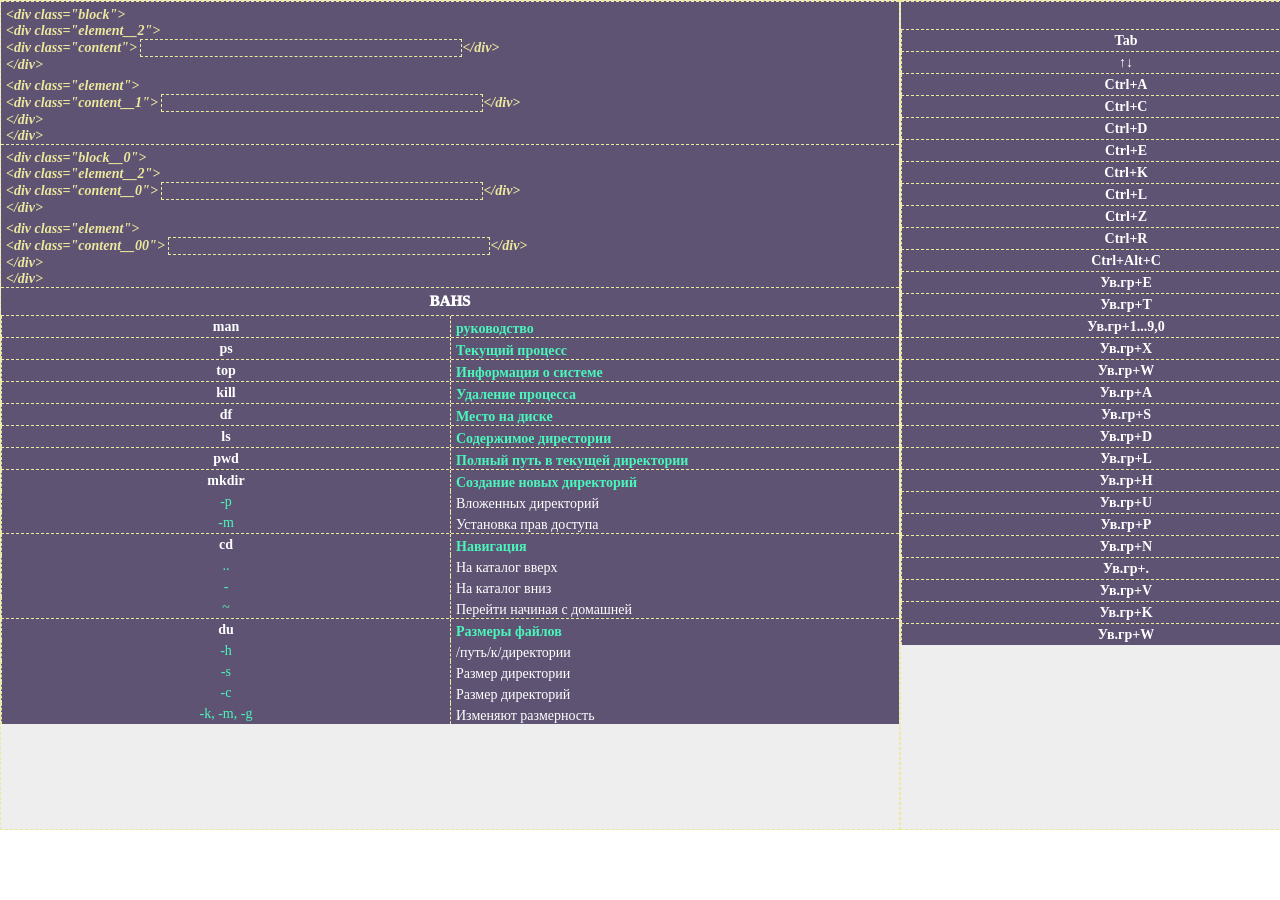
==== commit 70a7fbd7: "update" ====
--- a/index.html
+++ b/index.html
@@ -316,48 +316,6 @@
     
     <div class="container">
       
-      <div class="block__constructor" spellcheck="false">
-        
-        <div class="element__constructor">
-          
-          <div class="content">&lt;div class="block"&gt; </div>
-          <div class="content">&lt;div class="element__2"&gt; </div>
-          <div class="content">&lt;div class="content"&gt;
-            <div contenteditable></div>&lt;/div&gt;
-          </div>
-          
-          <div class="content">&lt;/div&gt;</div>
-        </div>
-        
-        <div class="element__constructor">
-          
-          <div class="content__1">&lt;div class="element"&gt; </div>
-          <div class="content__1">&lt;div class="content__1"&gt;
-            <div contenteditable></div>&lt;/div&gt;
-          </div>
-          <div class="content__1">&lt;/div&gt;</div>
-          <div class="content">&lt;/div&gt;</div>
-          
-        </div>
-        
-      </div>
-      
-      <div class="block__constructor" spellcheck="false">
-        
-        <div class="element__constructor">
-          
-          <div class="content">
-            
-            .block<div class="content__0" contenteditable>&gt;((</div>.element__2<div class="content__0" contenteditable>&gt;</div>.content<div
-              class="content__0" contenteditable>{<div class="text" contenteditable></div>})+(</div>.element<div class="content__0" contenteditable>&gt;</div>
-            .content__1<div class="content__0" contenteditable="">{<div class="text" contenteditable></div>}))</div>
-            
-          </div>
-          
-        </div>
-        
-      </div>
-      
       <div class="block__title">
         <div class="element__title">
           <div class="content__title">TERMUX</div>
@@ -615,264 +573,6 @@
           <div class="content__1">Доп.клава</div>
         </div>
       </div>
-    </div>
-    
-    <!--CONSTRUCTOR...........-->
-    <!--......................-->
-    
-    <div class="container">
-      
-      <div class="block__constructor" spellcheck="false">
-        
-        <div class="element__constructor">
-          
-          <div class="content">&lt;div class="block"&gt; </div>
-          <div class="content">&lt;div class="element__2"&gt; </div>
-          <div class="content">&lt;div class="content"&gt;
-            <div contenteditable></div>&lt;/div&gt;
-          </div>
-          <div>
-            <div class="text__1" contenteditable></div>
-          </div>
-          <div class="content">&lt;/div&gt;</div>
-          
-        </div>
-        
-        <div class="element__constructor">
-          
-          <div class="content__1">&lt;div class="element"&gt; </div>
-          <div class="content__1">&lt;div class="content__1"&gt;
-            <div contenteditable></div>&lt;/div&gt;
-          </div>
-          <div>
-            <div class="text__2" contenteditable></div>
-          </div>
-          
-          <div class="content__1">&lt;/div&gt;</div>
-          <div class="content">&lt;/div&gt;</div>
-          
-        </div>
-        
-      </div>
-      
-      <div class="block__constructor" spellcheck="false">
-        
-        <div class="element__constructor">
-          
-          <!-- <div class="content">&lt;div class="element"&gt; </div> -->
-          <div class="content__00">&lt;div class="content__00"&gt;
-            <div contenteditable></div>&lt;/div&gt;
-          </div>
-          <!-- <div class="content">&lt;/div&gt;</div> -->
-          
-        </div>
-        
-        
-      </div>
-      
-      <div class="block__constructor" spellcheck="false">
-        
-        <div class="element__constructor">
-          
-          <!-- <div class="content">&lt;div class="element__2"&gt; </div> -->
-          <div class="content__0">&lt;div class="content__0"&gt;
-            <div contenteditable></div>&lt;/div&gt;
-          </div>
-          <!-- <div class="content">&lt;/div&gt;</div> -->
-          
-        </div>
-        
-      </div>
-      
-      <div class="block__constructor" spellcheck="false">
-        
-        <div class="element__constructor">
-          
-          <div class="content">
-            
-            &ensp;.container
-            
-          </div>
-          
-        </div>
-        
-      </div>
-      
-      <div class="block__constructor" spellcheck="false">
-        
-        <div class="element__constructor">
-          
-          <div class="content">
-            
-            .block__title<div class="content__0" contenteditable>&gt;</div>.element__title<div class="content__0" contenteditable>&gt;</div>.content__title<div
-              class="content__0" contenteditable>{<div class="text" contenteditable></div>}</div>
-            
-          </div>
-          
-        </div>
-        
-      </div>
-      
-      <div class="block__constructor" spellcheck="false">
-        
-        <div class="element__constructor">
-          
-          <div class="content">
-            
-            .block<div class="content__0" contenteditable>&gt;((</div>.element<div class="content__0" contenteditable>&gt;</div>.content<div class="content__0"
-              contenteditable>{<div class="text" contenteditable></div>})+(</div>.element<div class="content__0" contenteditable>&gt;</div>.content__1<div
-              class="content__0" contenteditable="">{<div class="text" contenteditable></div>}))</div>
-            
-          </div>
-          
-        </div>
-        
-      </div>
-      
-      <div class="block__constructor" spellcheck="false">
-        
-        <div class="element__constructor">
-          
-          <div class="content">
-            
-            &ensp;.element<div class="content__0" contenteditable>&gt;</div>.content<div class="content__0" contenteditable>{<div class="text" contenteditable>
-              </div>}</div>
-            
-          </div>
-          
-        </div>
-        
-      </div>
-      
-      <div class="block__constructor" spellcheck="false">
-        
-        <div class="element__constructor">
-          
-          <div class="content">
-            
-            &ensp;.element<div class="content__0" contenteditable>&gt;</div>.content<div class="content__0" contenteditable>{<div class="text" contenteditable>
-              </div>}</div>
-            
-          </div>
-          
-        </div>
-        
-      </div>
-      
-      <div class="block__constructor" spellcheck="false">
-        
-        <div class="element__constructor">
-          
-          <div class="content">
-            
-            &ensp;.element<div class="content__0" contenteditable>&gt;</div>.content<div class="content__0" contenteditable>{<div class="text" contenteditable>
-              </div>}</div>
-            
-          </div>
-          
-        </div>
-        
-      </div>
-      
-      <div class="block__constructor" spellcheck="false">
-        
-        <div class="element__constructor">
-          
-          <div class="content">
-            
-            &ensp;.element<div class="content__0" contenteditable>&gt;</div>.content<div class="content__0" contenteditable>{<div class="text" contenteditable>
-              </div>}</div>
-            
-          </div>
-          
-        </div>
-        
-      </div>
-      
-      <div class="block__constructor" spellcheck="false">
-        
-        <div class="element__constructor">
-          
-          <div class="content">
-            
-            &ensp;.content<div class="content__0" contenteditable>{<div class="text" contenteditable></div>}</div>
-            
-          </div>
-          
-        </div>
-        
-      </div>
-      
-      <div class="block__constructor" spellcheck="false">
-        
-        <div class="element__constructor">
-          
-          <div class="content">
-            
-            &ensp;.content<div class="content__0" contenteditable>{<div class="text" contenteditable></div>}</div>
-            
-          </div>
-          
-        </div>
-        
-      </div>
-      
-      <div class="block__constructor" spellcheck="false">
-        
-        <div class="element__constructor">
-          
-          <div class="content">
-            
-            &ensp;.content<div class="content__0" contenteditable>{<div class="text" contenteditable></div>}</div>
-            
-          </div>
-          
-        </div>
-        
-      </div>
-      
-      <div class="block__constructor" spellcheck="false">
-        
-        <div class="element__constructor">
-          
-          <div class="content">
-            
-            &ensp;.content<div class="content__0" contenteditable>{<div class="text" contenteditable></div>}</div>
-            
-          </div>
-          
-        </div>
-        
-      </div>
-      
-      <div class="block__constructor" spellcheck="false">
-        
-        <div class="element__constructor">
-          
-          <div class="content">&lt;div class="block"&gt; </div>
-          <div class="content">&lt;div class="element__2"&gt; </div>
-          <div class="content">&lt;div class="content"&gt;
-            <div contenteditable></div>&lt;/div&gt;
-          </div>
-          
-          <div class="content">&lt;/div&gt;</div>
-        </div>
-        
-        <div class="element__constructor">
-          
-          <div class="content__1">&lt;div class="element"&gt; </div>
-          <div class="content__1">&lt;div class="content__1"&gt;
-            <div contenteditable></div>&lt;/div&gt;
-          </div>
-          <div class="content__1">&lt;/div&gt;</div>
-          <div class="content">&lt;/div&gt;</div>
-          
-        </div>
-        
-      </div>
-      
-      
-      
     </div>
     
     <!--GRID..................-->
@@ -1499,19 +1199,6 @@
       
       <!--............................-->
       
-      <div class="block">
-        
-        
-        <div class="element__contenteditable">
-          <span class="content__contenteditable__2" contenteditable></span>
-        </div>
-        
-        
-        <div class="element__contenteditable">
-          <span class="content__contenteditable__1" contenteditable></span>
-        </div>
-        
-      </div>
       
       <!--............................-->
       
@@ -1791,8 +1478,8 @@
       
     </div>
     
-    <!--CONSTRUCTOR...........-->
-    <!--......................-->
+    <!--CONSTRUCTOR__hlam....................-->
+    <!--............................-->
     
     <div class="container">
       
@@ -1802,261 +1489,180 @@
           
           <div class="content">
             
-            .block<div class="content__0" contenteditable>&gt;((</div>.element__2<div class="content__0" contenteditable>&gt;</div>.content<div
-              class="content__0" contenteditable>{<div class="text" contenteditable></div>})+(</div>.element<div class="content__0" contenteditable>&gt;</div>
-            .content__1<div class="content__0" contenteditable="">{<div class="text" contenteditable></div>}))</div>
-            
-          </div>
-          
-        </div>
-        
-      </div>
-      
-      <div class="block__constructor" contenteditable>
-        
-        
+            &ensp;.container
+            
+          </div>
+          
+        </div>
+        
+      </div>
+      
+      <div class="block__constructor" spellcheck="false">
         
         <div class="element__constructor">
           
-          <br>
-          <span class="content">&lt;div class="block__title"&gt; </span>
-          <span class="content">&ensp; &lt;div class="element__title"&gt; </span>
-          <span class="content">&ensp; &ensp; &lt;span class="content__title"&gt;<br><span class="text"></span><br>
-            <!-- <pre id="foo" class="element" contenteditable placeholder="content ... :"></pre> -->
-            &ensp; &ensp; &lt;/span&gt;</span>
-          <span class="content">&ensp; &lt;/div&gt;</span>
-          <span class="content">&lt;/div&gt;</span>
-          <br>
-          
-        </div>
-        
-      </div>
-      
-      <div class="block__constructor" contenteditable>
+          <div class="content">
+            
+            .block__title<div class="content__0" contenteditable>&gt;</div>.element__title<div class="content__0" contenteditable>&gt;</div>.content__title<div
+              class="content__0" contenteditable>{<div class="text" contenteditable></div>}</div>
+            
+          </div>
+          
+        </div>
+        
+      </div>
+      
+      <div class="block__constructor" spellcheck="false">
         
         <div class="element__constructor">
-          <br>
-          <span class="content">&lt;div class="block"&gt; </span>
-          <span class="content">&ensp; &lt;div class="element"&gt; </span>
-          <span class="content">&ensp; &ensp; &lt;span class="content"&gt;<br><span></span><br>&ensp; &ensp; &lt;/span&gt;</span>
-          <span class="content">&ensp; &lt;/div&gt;</span>
-          <br>
-          
-        </div>
+          
+          <div class="content">
+            
+            .block<div class="content__0" contenteditable>&gt;((</div>.element<div class="content__0" contenteditable>&gt;</div>.content<div class="content__0"
+              contenteditable>{<div class="text" contenteditable></div>})+(</div>.element<div class="content__0" contenteditable>&gt;</div>.content__1<div
+              class="content__0" contenteditable="">{<div class="text" contenteditable></div>}))</div>
+            
+          </div>
+          
+        </div>
+        
+      </div>
+      
+      <div class="block__constructor" spellcheck="false">
         
         <div class="element__constructor">
           
-          <br>
-          <span class="content__1">&ensp; &lt;div class="element__1"&gt; </span>
-          <span class="content__1">&ensp; &ensp; &lt;span class="content__1"&gt;<br><span></span><br>&ensp; &ensp; &lt;/span&gt;</span>
-          <span class="content__1">&ensp; &lt;/div&gt;</span>
-          <span class="content__1">&lt;/div&gt;</span>
-          <br>
-          
+          <div class="content">
+            
+            &ensp;.element<div class="content__0" contenteditable>&gt;</div>.content<div class="content__0" contenteditable>{<div class="text" contenteditable>
+              </div>}</div>
+            
+          </div>
+          
+        </div>
+        
+      </div>
+      
+      <div class="block__constructor" spellcheck="false">
+        
+        <div class="element__constructor">
+          
+          <div class="content">
+            
+            &ensp;.element<div class="content__0" contenteditable>&gt;</div>.content<div class="content__0" contenteditable>{<div class="text" contenteditable>
+              </div>}</div>
+            
+          </div>
+          
+        </div>
+        
+      </div>
+      
+      <div class="block__constructor" spellcheck="false">
+        
+        <div class="element__constructor">
+          
+          <div class="content">
+            
+            &ensp;.element<div class="content__0" contenteditable>&gt;</div>.content<div class="content__0" contenteditable>{<div class="text" contenteditable>
+              </div>}</div>
+            
+          </div>
+          
+        </div>
+        
+      </div>
+      
+      <div class="block__constructor" spellcheck="false">
+        
+        <div class="element__constructor">
+          
+          <div class="content">
+            
+            &ensp;.element<div class="content__0" contenteditable>&gt;</div>.content<div class="content__0" contenteditable>{<div class="text" contenteditable>
+              </div>}</div>
+            
+          </div>
+          
+        </div>
+        
+      </div>
+      
+      <div class="block__constructor" spellcheck="false">
+        
+        <div class="element__constructor">
+          
+          <div class="content">
+            
+            &ensp;.content<div class="content__0" contenteditable>{<div class="text" contenteditable></div>}</div>
+            
+          </div>
+          
+        </div>
+        
+      </div>
+      
+      <div class="block__constructor" spellcheck="false">
+        
+        <div class="element__constructor">
+          
+          <div class="content">
+            
+            &ensp;.content<div class="content__0" contenteditable>{<div class="text" contenteditable></div>}</div>
+            
+          </div>
+          
+        </div>
+        
+      </div>
+      
+      <div class="block__constructor" spellcheck="false">
+        
+        <div class="element__constructor">
+          
+          <div class="content">
+            
+            &ensp;.content<div class="content__0" contenteditable>{<div class="text" contenteditable></div>}</div>
+            
+          </div>
+          
+        </div>
+        
+      </div>
+      
+      <div class="block__constructor" spellcheck="false">
+        
+        <div class="element__constructor">
+          
+          <div class="content">
+            
+            &ensp;.content<div class="content__0" contenteditable>{<div class="text" contenteditable></div>}</div>
+            
+          </div>
+          
+        </div>
+        
+      </div>
+      
+      <div class="block">
+        
+        
+        <div class="element__contenteditable">
+          <span class="content__contenteditable__2" contenteditable></span>
+        </div>
+        
+        
+        <div class="element__contenteditable">
+          <span class="content__contenteditable__1" contenteditable></span>
         </div>
         
       </div>
       
     </div>
-    
-    <!--CONSTRUCTOR..........-->
-    <!--............................-->
-    
-    <div class="container">
-      
-      <div class="block__constructor" contenteditable>
-        
-        <div class="element__constructor">
-          
-          <br>
-          <span class="content">&lt;div class="block__title"&gt; </span>
-          <span class="content">&ensp; &lt;div class="element__title"&gt; </span>
-          <span class="content">&ensp; &ensp; &lt;span class="content__title"&gt;
-            <br>
-            <span class="element__contenteditable">
-              <span class="content__contenteditable__1" contenteditable></span>
-            </span>
-            
-            <br>
-            &ensp; &ensp; &lt;/span&gt;
-          </span>
-          <span class="content">&ensp; &lt;/div&gt;</span>
-          <span class="content">&lt;/div&gt;</span>
-          <br>
-          
-        </div>
-        
-      </div>
-      
-      <div class="block__constructor" contenteditable>
-        
-        <div class="element__constructor">
-          <br>
-          <span class="content">&lt;div class="block"&gt; </span>
-          <span class="content">&ensp; &lt;div class="element"&gt; </span>
-          <span class="content">&ensp; &ensp; &lt;span class="content"&gt;
-            <br>
-            <span class="conte"></span>
-            <br>
-            &ensp; &ensp; &lt;/span&gt;</span>
-          <span class="content">&ensp; &lt;/div&gt;</span>
-          <br>
-          
-        </div>
-        
-        <div class="element__constructor">
-          
-          <br>
-          <span class="content__1">&ensp; &lt;div class="element__1"&gt; </span>
-          <span class="content__1">&ensp; &ensp; &lt;span class="content__1"&gt;
-            <br>
-            <span></span>
-            <br>
-            &ensp; &ensp; &lt;/span&gt;</span>
-          <span class="content__1">&ensp; &lt;/div&gt;</span>
-          <span class="content__1">&lt;/div&gt;</span>
-          <br>
-          
-        </div>
-        
-      </div>
-      
-    </div>
-    
+
     <!--............................-->
     <!--............................-->
-    
-    <div class="container">
-      
-      <div class="block__constructor" contenteditable spellcheck="false">
-        
-        <div class="element__constructor">
-          
-          <br>
-          <span class="content">&lt;div class="block__title"&gt; </span>
-          <span class="content">&ensp; &lt;div class="element__title"&gt; </span>
-          <span class="content">&ensp; &ensp; &lt;span class="content__title"&gt;
-            <br>
-            <span class="element__contenteditable__1">
-              <span class="content__contenteditable__3" contenteditable spellcheck="false"></span><br>
-            </span>
-            &ensp; &ensp; &lt;/span&gt;
-          </span>
-          <span class="content">&ensp; &lt;/div&gt;</span>
-          <span class="content">&lt;/div&gt;</span>
-          <br>
-          
-        </div>
-        
-      </div>
-      
-      <div class="block__constructor" contenteditable>
-        
-        <div class="element__constructor">
-          <br>
-          <span class="content">&lt;div class="block"&gt; </span>
-          <span class="content">&ensp; &lt;div class="element"&gt; </span>
-          <span class="content">&ensp; &ensp; &lt;span class="content"&gt;
-            <br>
-            <span class="content"></span>
-            <br>
-            &ensp; &ensp; &lt;/span&gt;</span>
-          <span class="content">&ensp; &lt;/div&gt;</span>
-          <br>
-          
-        </div>
-        
-        <div class="element__constructor">
-          
-          <br>
-          <span class="content__1">&ensp; &lt;div class="element__1"&gt; </span>
-          <span class="content__1">&ensp; &ensp; &lt;span class="content__1"&gt;
-            <br>
-            <span></span>
-            <br>
-            &ensp; &ensp; &lt;/span&gt;</span>
-          <span class="content__1">&ensp; &lt;/div&gt;</span>
-          <span class="content__1">&lt;/div&gt;</span>
-          <br>
-          
-        </div>
-        
-      </div>
-      
-    </div>
-    
-    <!--............................-->
-    <!--............................-->
-    
-    <div class="container">
-      
-      <div class="block__constructor" contenteditable>
-        
-        <div class="element">
-          
-          <br>
-          <span class="content">&lt;div class="block__title"&gt; </span><br>
-          <span class="content">&ensp; &lt;div class="element__title"&gt; </span>
-          <span class="content">&ensp; &ensp; &lt;span class="content__title"&gt;
-            <pre class="content" contenteditable placeholder="content ... "></pre> &lt;/span&gt;
-          </span>
-          <span class="content">&ensp; &lt;/div&gt;</span><br>
-          <span class="content">&lt;/div&gt;</span>
-          <br>
-          
-        </div>
-        
-      </div>
-      
-      <div class="block__constructor" contenteditable>
-        
-        <div class="element__constructor">
-          
-          <br>
-          <span class="content">&lt;div class="block"&gt; </span><br>
-          <span class="content">&ensp; &lt;div class="element"&gt; </span>
-          <span class="content">&ensp; &ensp; &lt;span class="content"&gt;&ensp; &ensp; &lt;/span&gt;</span>
-          <span class="content">&ensp; &lt;/div&gt;</span>
-          <br>
-        </div>
-        
-        <div class="element__constructor">
-          
-          <span class="content__1">&ensp; &lt;div class="element__1"&gt; </span>
-          <span class="content__1">&ensp; &ensp; &lt;span class="content__1"&gt;&ensp; &ensp; &lt;/span&gt;</span>
-          <span class="content__1">&ensp; &lt;/div&gt;</span><br>
-          <span class="content__1">&lt;/div&gt;</span>
-          <br>
-          
-        </div>
-        
-      </div>
-      
-    </div>
-    
-    <!--........................-->
-    <!--.........................-->
-    
-    <div class="container">
-      
-      <div class="block__constructor" spellcheck="false">
-        
-        <div class="element__constructor">
-          
-          "=" <div class="content">
-            &ensp;.block<div class="content__1" contenteditable>&gt;</div>((.element<div class="content__1" contenteditable>&gt;</div>.content{<div class="text"
-              contenteditable></div>})+(.element<div class="content__1" contenteditable>&gt;</div>.content{<div class="text" contenteditable></div>}))
-          </div>
-          
-        </div>
-        
-      </div>
-      
-    </div>
-    
-    <!--............................-->
-    <!--............................-->
-    
+
   </main>
   
   <!-- <footer> 
--- a/style.css
+++ b/style.css
@@ -86,24 +86,8 @@
 	margin: 0px 0px 0px 0px;
 	padding: 0px 0px 0px 0px;
 	background-color: rgba(94, 83, 115, 1);
-	/* border: 1px dashed #ece89d; */
 	user-select: all;
 	border-top: 1px dashed #ece89d;
-	
-	
-	/* border: 1px dashed #ece89d; */
-}
-
-.block__constructor__1 {
-	margin: 0px 0px 0px 0px;
-	padding: 0px 0px 0px 0px;
-	background-color: rgba(94, 83, 115, 1);
-	/* border: 0px 1px 0px 1px  dashed #ece89d; */
-	user-select: all;
-	border-top: 1px dashed #ece89d;
-	
-	
-	/* border: 1px dashed #ece89d; */
 }
 
 .element {
@@ -228,7 +212,7 @@
 .content__constructor {
 	margin: 0px 0px 0px 0px;
 	padding: 0px 0px 0px 0px;
-	/* color: #fff; */
+	color: #fff;
 	color: #ece89d;
 	font-weight: 700;
 	font-style: italic;
@@ -247,12 +231,33 @@
 }
 
 .text {
-	/* color: #4AF6BB; */
+	border: 1px dashed #ece89d;
 	color: #fff;
 	font-weight: 700;
 	font-style: normal;
-	
-	/* font-weight: 700; */
+	display: inline-block;
+	max-height: 320px;
+	/* max-width: 320px; */
+	width: 320px;
+}
+
+.text__1 {
+	border: 1px dashed #ece89d;
+	color: #4AF6BB;
+	font-weight: 700;
+	font-style: normal;
+	display: inline-block;
+	max-height: 320px;
+	/* max-width: 320px; */
+	width: 320px;
+}
+
+.text__0 {
+	border: 1px dashed #ece89d;
+
+	color: #4AF6BB;
+	font-style: normal;
+	font-weight: normal;
 	display: inline-block;
 	max-height: 320px;
 	/* max-width: 320px; */
@@ -260,45 +265,16 @@
 	/* height: 15px; */
 }
 
-.text__1 {
-	color: #4AF6BB;
-	/* color: #fff; */
-	font-weight: 700;
+.text__00 {
+	border: 1px dashed #ece89d;
+
+	color: #fff;
 	font-style: normal;
-
+	font-weight: normal;
 	display: inline-block;
 	max-height: 320px;
 	/* max-width: 320px; */
 	width: 320px;
-	/* height: 15px; */
-}
-
-.text__0 {
-	color: #4AF6BB;
-	/* color: #fff; */
-	/* font-weight: 700; */
-	font-style: normal;
-	font-weight: normal;
-
-	display: inline-block;
-	max-height: 320px;
-	/* max-width: 320px; */
-	width: 320px;
-	/* height: 15px; */
-}
-
-.text__00 {
-	/* color: #4AF6BB; */
-	color: #fff;
-	/* font-weight: 700; */
-	font-style: normal;
-	
-	font-weight: normal;
-	display: inline-block;
-	max-height: 320px;
-	/* max-width: 320px; */
-	width: 320px;
-	/* height: 15px; */
 }
 
 
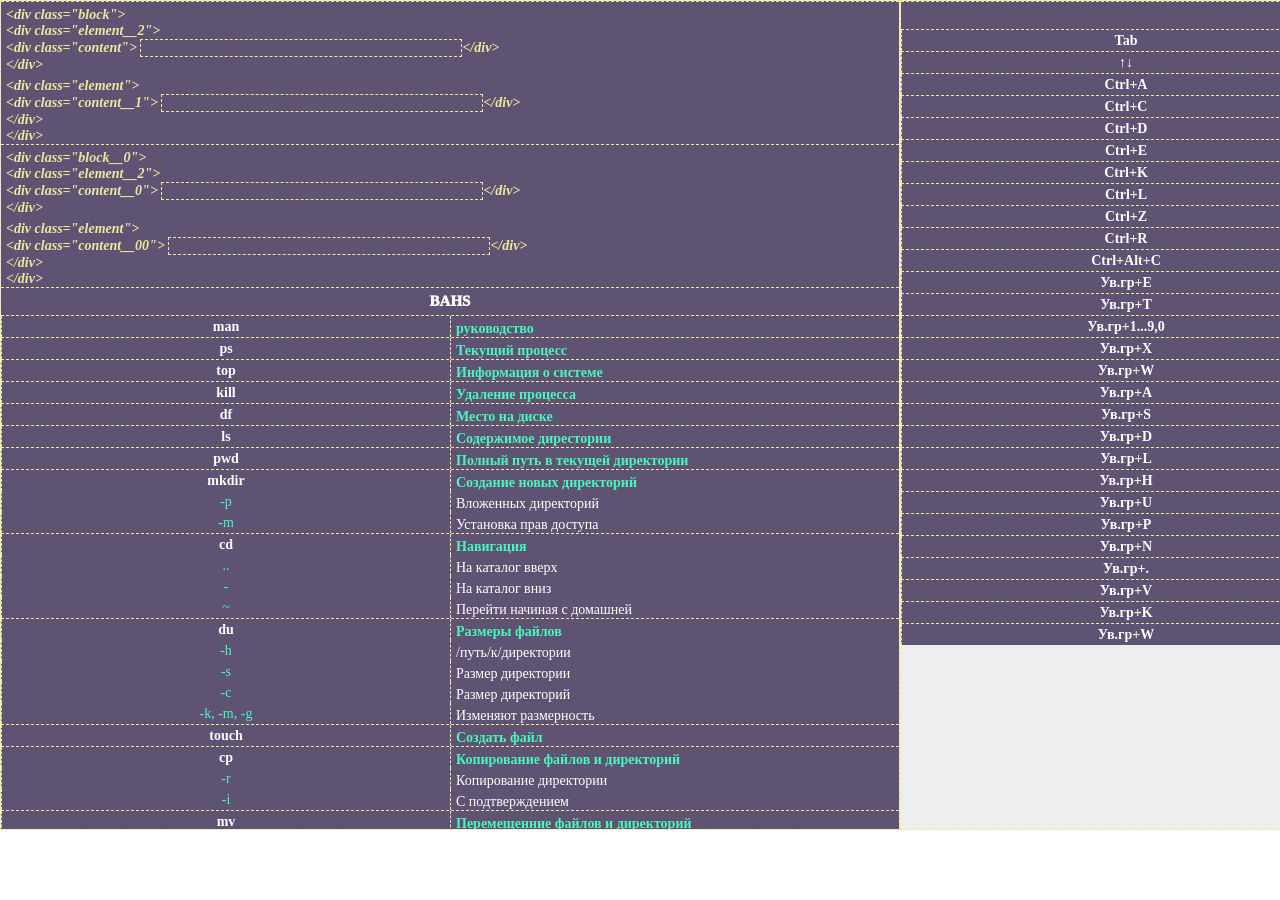
==== commit 302e0053: "update" ====
--- a/index.html
+++ b/index.html
@@ -44,7 +44,7 @@
           <div class="content__constructor">&lt;div class="block"&gt; </div>
           <div class="content__constructor">&lt;div class="element__2"&gt; </div>
           <div class="content__constructor">&lt;div class="content"&gt;
-            <div class="text" contenteditable></div>&lt;/div&gt;
+            <div class="text__2" contenteditable></div>&lt;/div&gt;
           </div>
           
           <div class="content__constructor">&lt;/div&gt;</div>
@@ -307,6 +307,132 @@
           <div class="content__00"> Изменяют размерность</div>
         </div>
       </div>
+      
+      <div class="block">
+        <div class="element__2">
+          <div class="content"> touch</div>
+        </div>
+        <div class="element">
+          <div class="content__1"> Создать файл</div>
+        </div>
+      </div>
+      
+      <div class="block">
+        <div class="element__2">
+          <div class="content"> cp</div>
+        </div>
+        <div class="element">
+          <div class="content__1"> Копирование файлов и директорий</div>
+        </div>
+      </div>
+      
+      <div class="block__0">
+        <div class="element__2">
+          <div class="content__0"> -r</div>
+        </div>
+        <div class="element">
+          <div class="content__00"> Копирование директории</div>
+        </div>
+      </div>
+      
+      <div class="block__0">
+        <div class="element__2">
+          <div class="content__0"> -i</div>
+        </div>
+        <div class="element">
+          <div class="content__00"> С подтверждением</div>
+        </div>
+      </div>
+      
+      <div class="block">
+        <div class="element__2">
+          <div class="content"> mv</div>
+        </div>
+        <div class="element">
+          <div class="content__1"> Перемещенние файлов и директорий</div>
+        </div>
+      </div>
+      
+      <div class="block__0">
+        <div class="element__2">
+          <div class="content__0"> -i</div>
+        </div>
+        <div class="element">
+          <div class="content__00"> С подтверждением</div>
+        </div>
+      </div>
+      
+      <div class="block">
+        <div class="element__2">
+          <div class="content"> rm</div>
+        </div>
+        <div class="element">
+          <div class="content__1"> Удаление файлов</div>
+        </div>
+      </div>
+      
+      <div class="block__0">
+        <div class="element__2">
+          <div class="content__0"> -r</div>
+        </div>
+        <div class="element">
+          <div class="content__00"> Удаление каталогов</div>
+        </div>
+      </div>
+      
+      <div class="block__0">
+        <div class="element__2">
+          <div class="content__0"> -i</div>
+        </div>
+        <div class="element">
+          <div class="content__00"> С подтвеждением</div>
+        </div>
+      </div>
+      
+      <div class="block__0">
+        <div class="element__2">
+          <div class="content__0"> *</div>
+        </div>
+        <div class="element">
+          <div class="content__00"> С использованием шаблонов</div>
+        </div>
+      </div>
+      
+      <div class="block">
+        <div class="element__2">
+          <div class="content"> find</div>
+        </div>
+        <div class="element">
+          <div class="content__1"> Поиск файлов</div>
+        </div>
+      </div>
+      
+      <div class="block">
+        <div class="element__2">
+          <div class="content"> cat</div>
+        </div>
+        <div class="element">
+          <div class="content__1"> Вывод содержания на экран</div>
+        </div>
+      </div>
+      
+      <div class="block__0">
+        <div class="element__2">
+          <div class="content__0"> *</div>
+        </div>
+        <div class="element">
+          <div class="content__00"> Вывод всех файлов в директории</div>
+        </div>
+      </div>
+      
+      <div class="block__0">
+        <div class="element__2">
+          <div class="content__0"> -n</div>
+        </div>
+        <div class="element">
+          <div class="content__00"> Нумерация строк при выводе</div>
+        </div>
+      09</div>
       
     </div>
     
@@ -1659,10 +1785,10 @@
       </div>
       
     </div>
-
+    
     <!--............................-->
     <!--............................-->
-
+    
   </main>
   
   <!-- <footer> 
--- a/style.css
+++ b/style.css
@@ -231,6 +231,16 @@
 }
 
 .text {
+	color: #fff;
+	font-weight: 700;
+	font-style: normal;
+	display: inline-block;
+	max-height: 320px;
+	/* max-width: 320px; */
+	width: 320px;
+}
+
+.text__2 {
 	border: 1px dashed #ece89d;
 	color: #fff;
 	font-weight: 700;
@@ -276,7 +286,6 @@
 	/* max-width: 320px; */
 	width: 320px;
 }
-
 
 /* ..................................*/
 /* ..................................*/
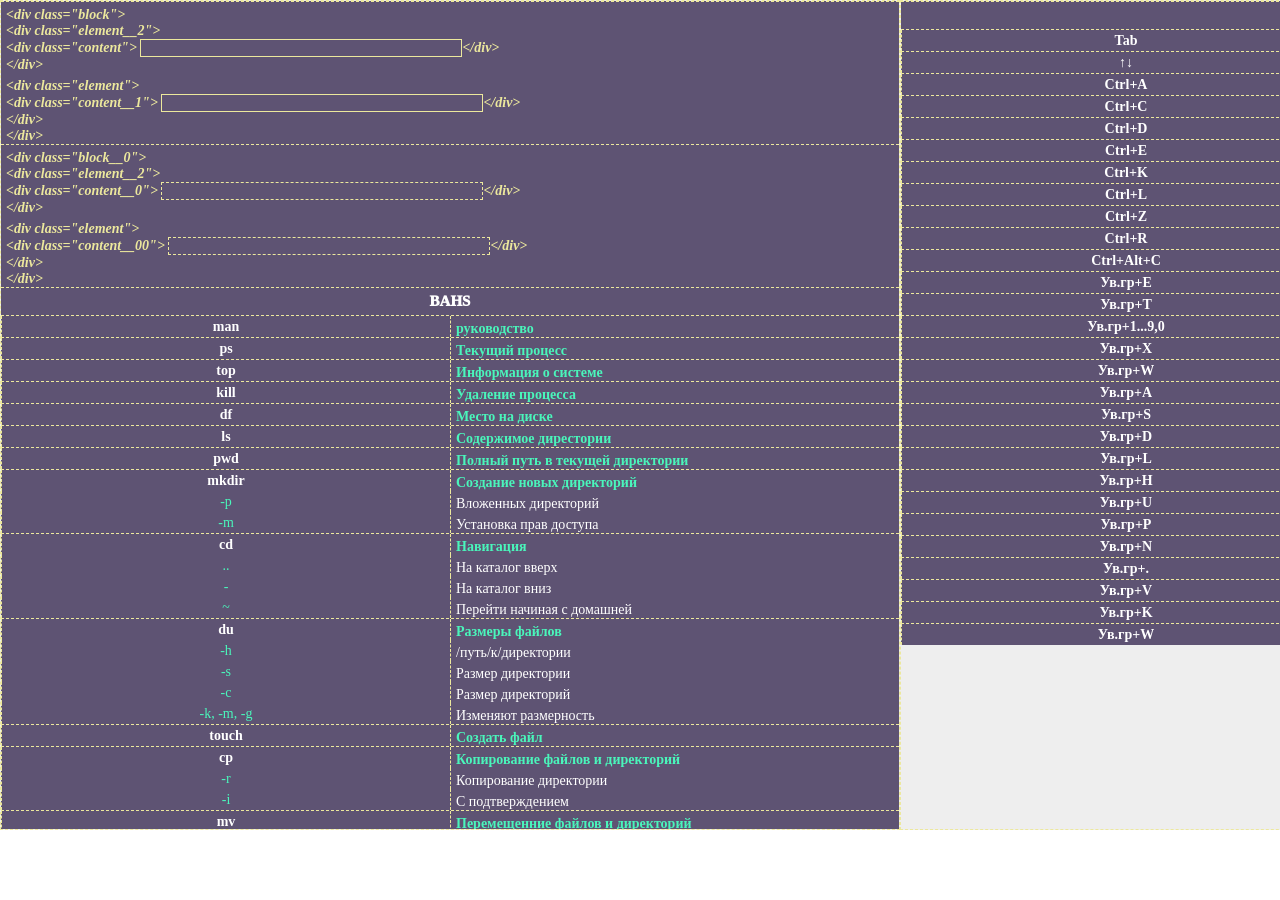
==== commit 99018803: "update" ====
--- a/index.html
+++ b/index.html
@@ -35,7 +35,7 @@
     <!--BAHS..............-->
     <!--....................""..-->
     
-    <div class="container">
+    <div class="container" id="BACH">
       
       <div class="block__constructor" spellcheck="false">
         
@@ -432,15 +432,78 @@
         <div class="element">
           <div class="content__00"> Нумерация строк при выводе</div>
         </div>
-      09</div>
+        
+      </div>
+      
+      <div class="block">
+        <div class="element__2">
+          <div class="content"> grep</div>
+        </div>
+        <div class="element">
+          <div class="content__1"> Поиск текста</div>
+        </div>
+      </div>
+      
+      <div class="block__0">
+        <div class="element__2">
+          <div class="content__0"> -E</div>
+        </div>
+        <div class="element">
+          <div class="content__00"> Регэкс</div>
+        </div>
+      </div>
+      
+      <div class="block__0">
+        <div class="element__2">
+          <div class="content__0"> -i</div>
+        </div>
+        <div class="element">
+          <div class="content__00"> Игнорировпние регистра</div>
+        </div>
+      </div>
+      
+      <div class="block__0">
+        <div class="element__2">
+          <div class="content__0"> -r</div>
+        </div>
+        <div class="element">
+          <div class="content__00"> Рекурсивный поиск в директории</div>
+        </div>
+      </div>
+      
+      <div class="block">
+        <div class="element__2">
+          <div class="content"> head</div>
+        </div>
+        <div class="element">
+          <div class="content__1"> Просмотр первых строк</div>
+        </div>
+      </div>
+      
+      <div class="block">
+        <div class="element__2">
+          <div class="content"> tail</div>
+        </div>
+        <div class="element">
+          <div class="content__1"> Вывод последних строк файла</div>
+        </div>
+      </div>
+      
+      <div class="block">
+        <div class="element__2">
+          <div class="content"> diff</div>
+        </div>
+        <div class="element">
+          <div class="content__1"> Построчное сравнение двух файлов</div>
+        </div>
+      </div>
       
     </div>
-    
     
     <!--TERMUX................-->
     <!--....................""..-->
     
-    <div class="container">
+    <div class="container" id="TERMUX">
       
       <div class="block__title">
         <div class="element__title">
@@ -704,7 +767,7 @@
     <!--GRID..................-->
     <!--......................-->
     
-    <div class="container">
+    <div class="container" id="GRID">
       
       <!--..........................-->
       
@@ -897,7 +960,7 @@
     <!--SPCK..................-->
     <!--......................-->
     
-    <div class="container " id="target-item">
+    <div class="container" id="SPCK">
       
       <!--..........................-->
       
@@ -1154,7 +1217,7 @@
     <!--ЕДИНИЦЫ...............-->
     <!--......................-->
     
-    <div class="container">
+    <div class="container" id="UNITS">
       
       <!--..........................-->
       
@@ -1333,7 +1396,7 @@
     <!--FLEX..................-->
     <!--......................-->
     
-    <div class="container">
+    <div class="container" id="FLEX">
       
       <!--............................-->
       
@@ -1601,188 +1664,6 @@
       
       <!--..........................-->
       
-      
-    </div>
-    
-    <!--CONSTRUCTOR__hlam....................-->
-    <!--............................-->
-    
-    <div class="container">
-      
-      <div class="block__constructor" spellcheck="false">
-        
-        <div class="element__constructor">
-          
-          <div class="content">
-            
-            &ensp;.container
-            
-          </div>
-          
-        </div>
-        
-      </div>
-      
-      <div class="block__constructor" spellcheck="false">
-        
-        <div class="element__constructor">
-          
-          <div class="content">
-            
-            .block__title<div class="content__0" contenteditable>&gt;</div>.element__title<div class="content__0" contenteditable>&gt;</div>.content__title<div
-              class="content__0" contenteditable>{<div class="text" contenteditable></div>}</div>
-            
-          </div>
-          
-        </div>
-        
-      </div>
-      
-      <div class="block__constructor" spellcheck="false">
-        
-        <div class="element__constructor">
-          
-          <div class="content">
-            
-            .block<div class="content__0" contenteditable>&gt;((</div>.element<div class="content__0" contenteditable>&gt;</div>.content<div class="content__0"
-              contenteditable>{<div class="text" contenteditable></div>})+(</div>.element<div class="content__0" contenteditable>&gt;</div>.content__1<div
-              class="content__0" contenteditable="">{<div class="text" contenteditable></div>}))</div>
-            
-          </div>
-          
-        </div>
-        
-      </div>
-      
-      <div class="block__constructor" spellcheck="false">
-        
-        <div class="element__constructor">
-          
-          <div class="content">
-            
-            &ensp;.element<div class="content__0" contenteditable>&gt;</div>.content<div class="content__0" contenteditable>{<div class="text" contenteditable>
-              </div>}</div>
-            
-          </div>
-          
-        </div>
-        
-      </div>
-      
-      <div class="block__constructor" spellcheck="false">
-        
-        <div class="element__constructor">
-          
-          <div class="content">
-            
-            &ensp;.element<div class="content__0" contenteditable>&gt;</div>.content<div class="content__0" contenteditable>{<div class="text" contenteditable>
-              </div>}</div>
-            
-          </div>
-          
-        </div>
-        
-      </div>
-      
-      <div class="block__constructor" spellcheck="false">
-        
-        <div class="element__constructor">
-          
-          <div class="content">
-            
-            &ensp;.element<div class="content__0" contenteditable>&gt;</div>.content<div class="content__0" contenteditable>{<div class="text" contenteditable>
-              </div>}</div>
-            
-          </div>
-          
-        </div>
-        
-      </div>
-      
-      <div class="block__constructor" spellcheck="false">
-        
-        <div class="element__constructor">
-          
-          <div class="content">
-            
-            &ensp;.element<div class="content__0" contenteditable>&gt;</div>.content<div class="content__0" contenteditable>{<div class="text" contenteditable>
-              </div>}</div>
-            
-          </div>
-          
-        </div>
-        
-      </div>
-      
-      <div class="block__constructor" spellcheck="false">
-        
-        <div class="element__constructor">
-          
-          <div class="content">
-            
-            &ensp;.content<div class="content__0" contenteditable>{<div class="text" contenteditable></div>}</div>
-            
-          </div>
-          
-        </div>
-        
-      </div>
-      
-      <div class="block__constructor" spellcheck="false">
-        
-        <div class="element__constructor">
-          
-          <div class="content">
-            
-            &ensp;.content<div class="content__0" contenteditable>{<div class="text" contenteditable></div>}</div>
-            
-          </div>
-          
-        </div>
-        
-      </div>
-      
-      <div class="block__constructor" spellcheck="false">
-        
-        <div class="element__constructor">
-          
-          <div class="content">
-            
-            &ensp;.content<div class="content__0" contenteditable>{<div class="text" contenteditable></div>}</div>
-            
-          </div>
-          
-        </div>
-        
-      </div>
-      
-      <div class="block__constructor" spellcheck="false">
-        
-        <div class="element__constructor">
-          
-          <div class="content">
-            
-            &ensp;.content<div class="content__0" contenteditable>{<div class="text" contenteditable></div>}</div>
-            
-          </div>
-          
-        </div>
-        
-      </div>
-      
-      <div class="block">
-        
-        
-        <div class="element__contenteditable">
-          <span class="content__contenteditable__2" contenteditable></span>
-        </div>
-        
-        
-        <div class="element__contenteditable">
-          <span class="content__contenteditable__1" contenteditable></span>
-        </div>
-        
-      </div>
       
     </div>
     
--- a/style.css
+++ b/style.css
@@ -241,7 +241,7 @@
 }
 
 .text__2 {
-	border: 1px dashed #ece89d;
+	border: 1px solid #ece89d;
 	color: #fff;
 	font-weight: 700;
 	font-style: normal;
@@ -252,7 +252,7 @@
 }
 
 .text__1 {
-	border: 1px dashed #ece89d;
+	border: 1px solid #ece89d;
 	color: #4AF6BB;
 	font-weight: 700;
 	font-style: normal;
@@ -261,6 +261,18 @@
 	/* max-width: 320px; */
 	width: 320px;
 }
+
+.text__id {
+	border: 1px dashed #ece89d;
+	color: #4AF6BB;
+	font-weight: 1000;
+	font-style: normal;
+	display: inline-block;
+	max-height: 320px;
+	/* max-width: 320px; */
+	width: 160px;
+}
+
 
 .text__0 {
 	border: 1px dashed #ece89d;
